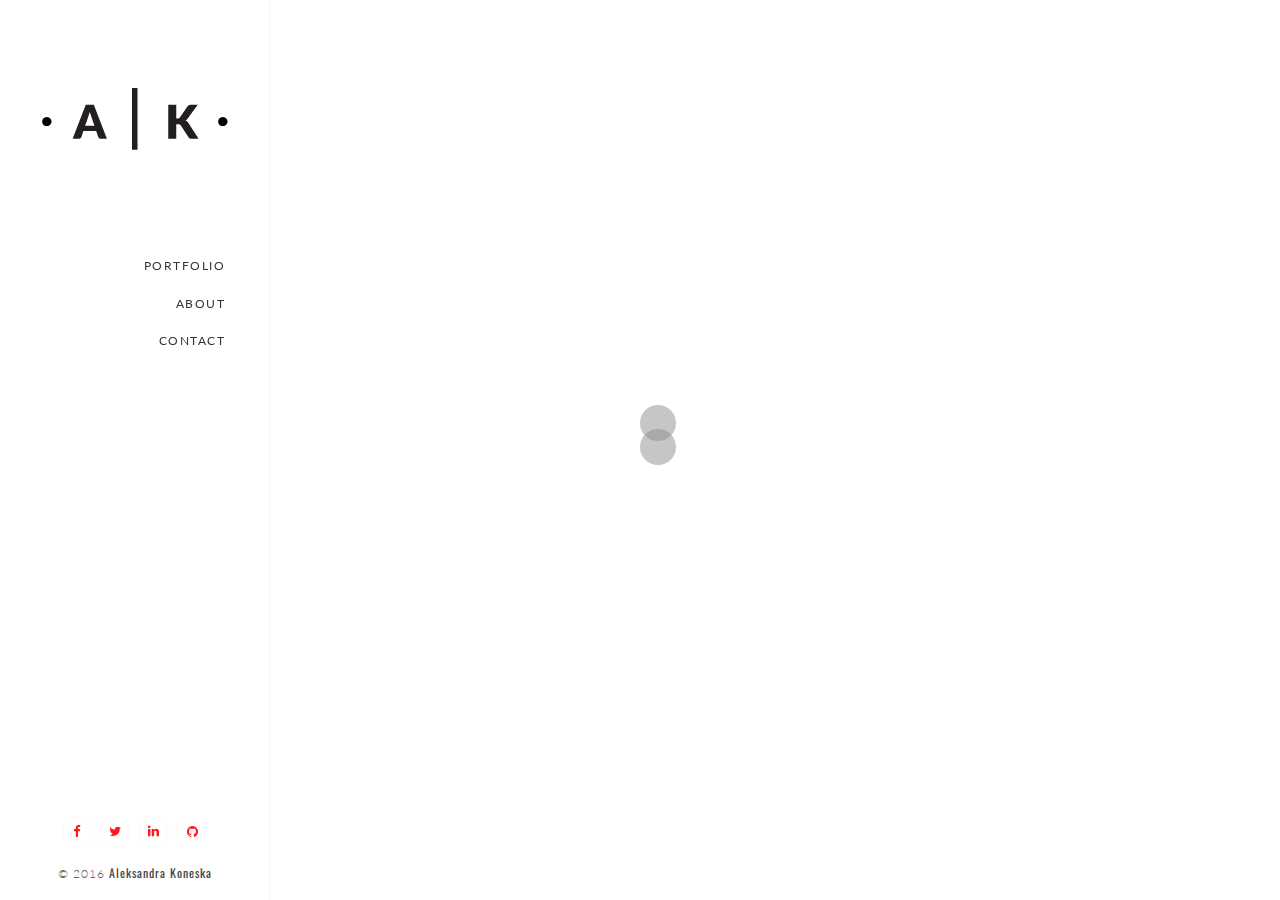
==== index.html @ 3d5a816d "Update index.html" ====
<!DOCTYPE html>
<html lang="en" class="no-js">
    <head>
        <meta charset="utf-8">
        <meta name="viewport" content="width=device-width, initial-scale=1, maximum-scale=1">
        <meta name="description" content="">
        <meta name="keywords" content="">
        <meta name="author" content="">
        <title>Aleksandra Koneska</title>
        <!-- Google Font -->
        <link href='https://fonts.googleapis.com/css?family=Oswald:400,300,700,900' rel='stylesheet' type='text/css'>
        <link href='https://fonts.googleapis.com/css?family=Lato:300,400,700,900' rel='stylesheet' type='text/css'>
        <!-- Styles -->
        <link rel="stylesheet" href="assets/css/bootstrap.min.css">
        <link rel="stylesheet" href="assets/pe-icon-7-stroke/css/pe-icon-7.css">
        <link rel="stylesheet" href="assets/font-awesome-4.3.0/css/font-awesome.min.css">
        <link rel="stylesheet" href="assets/css/animate.min.css">
        <link rel="stylesheet" href="assets/css/animations.css">
        <link rel="stylesheet" href="assets/css/red.css">
        <link rel="stylesheet" href="assets/css/style.css">
        <!--  Js -->
        <script src="assets/js/modernizr.custom.js"></script>
        <script src="assets/js/jquery-2.1.3.min.js"></script>

    </head>
    <body>

        <!-- PRELOADER -->
        <div class="preloader">
            <div class="spinner">
                <div class="dot1"></div>
                <div class="dot2"></div>
            </div>
        </div>
        <!-- end: PRELOADER  -->


        <!-- NAVIGATION -->
        <nav>
            <!-- Logo -->
            <div class="logo-box">
                <a href="index.html" class="logo logo-img">
                    <img src="assets/img/final-bk.png" class="img-responsive" alt="logo">
                </a>
            </div>
            <!-- Menu button mobile -->
            <button type="button" aria-label="Toggle Navigation" class="menu-button-mobile lines-button x2">
                <span class="lines"></span>
            </button>
            <!-- Menu -->
            <div class="menu-box my-scrollbar">
                <div id="dl-menu" class="dl-menuwrapper">
                    <ul class="dl-menu dl-menuopen">
                         <li><a class="page-link" href="index.html#portfolio" data-hover="portfolio">portfolio</a></li>
                        <li><a class="page-link" href="index.html#about" data-hover="about me">about</a></li>
                        <li><a class="page-link" href="index.html#contact" data-hover="contact">contact</a></li>

                    </ul>
                </div>
            </div>
            <footer class="footer">
                <ul class="social-icons social-v3">
                    <li><a href="https://www.facebook.com/aleksandra.koneska" target="_blank" class="fa fa-facebook"><i class="fa fa-facebook color-default"></i></a></li>
                    <li><a href="https://twitter.com/AleksandraKone" target="_blank" class="fa fa-twitter"><i class="fa fa-twitter color-default"></i></a></li>
                    <li><a href="https://www.linkedin.com/in/aleksandrakoneska" target="_blank" class="fa fa-linkedin"><i class="fa fa-linkedin color-default"></i></a></li>
                    <li><a href="https://github.com/AleksKon" target="_blank" class="fa fa-github"><i class="fa fa-github color-default"></i></a></li>
                </ul>
                <div class="copyright">&copy; 2016 <a href="index.html">Aleksandra Koneska </a></div>
            </footer>
        </nav>
        <!-- end: NAVIGATION -->


        <!-- PAGE-WRAPPER -->
        <div class="page-wrapper">


            <div class="page-ajax-preloader">
                <i class="fa fa-refresh fa-spin"></i>
                <span>Loading...</span>
            </div>


            <!-- PORTFOLIO Section -->
            <section id="portfolio" class="page-activ">
                <div class="content">
                    <div class="container-fluid">

                        <header>
                            <h3 class="header">Aleksandra</br><span class="weight300 color-black">Koneska</span></h3>
                            <h5>Work Samples</h5>

                        </header>

                        <div id="portfolio-filter">

                            <!-- portfolio-colum -->
                            <div class="portfolio-colum portfolio-masonry masonry-grid-3 portfolio-padding10 portfolio-hover">

                                <figure class="item">
                                    <a class="ajax-loader" href="ulula.html">
                                        <img src="assets/img/ulula/ulula-thumb.png" alt="Ulula">
                                        <div>
                                            <h5 class="name">Ulula</h5>
                                            <i class="fa fa-long-arrow-right"></i>
                                        </div>
                                    </a>
                                </figure>

                                <figure class="item" >
                                    <a class="ajax-loader" href="stephen-burks.html">
                                        <img src="assets/img/sb/sb1.png" alt="Stephen Burks">
                                        <div>
                                            <h5 class="name">Stephen Burks</h5>
                                            <i class="fa fa-long-arrow-right"></i>
                                        </div>
                                    </a>
                                </figure>


                                <figure class="item" >
                                    <a class="ajax-loader" href="glasspack.html">
                                        <img src="assets/img/glasspack/glasspack-thum.png" alt="GlassPack">
                                        <div>
                                            <h5 class="name">GlassPack</h5>
                                            <i class="fa fa-long-arrow-right"></i>
                                        </div>
                                    </a>
                                </figure>

                                 <figure class="item" >
                                    <a class="ajax-loader" href="eventy.html">
                                        <img src="assets/img/eventy/eventy-home.png" alt="eventy">
                                        <div>
                                            <h5 class="name">Event Planner App</h5>
                                            <i class="fa fa-long-arrow-right"></i>
                                        </div>
                                    </a>
                                </figure>

                                 <figure class="col-md-4 col-sm-6" >
                                    <a class="ajax-loader" href="react.html">
                                        <img src="assets/img/react/react-weather.png" alt="">
                                        <div>
                                            <h5 class="name">React Weather App</h5>
                                            <i class="fa fa-long-arrow-right"></i>
                                        </div>
                                    </a>
                                </figure>

                                <figure class="item">
                                    <a class="ajax-loader" href="teas.html">
                                        <img src="assets/img/event-teas/teas-thumb1.jpg" alt="Teas">
                                        <div>
                                            <h5 class="name">Teas</h5>
                                            <i class="fa fa-long-arrow-right"></i>
                                        </div>
                                    </a>
                                </figure>

                                <figure class="item">
                                    <a class="ajax-loader" href="old-portfolio.html">
                                        <img src="assets/img/old-portfolio/portfolio.png" alt="old-portfolio">
                                        <div>
                                            <h5 class="name">Portfolio</h5>
                                            <i class="fa fa-long-arrow-right"></i>
                                        </div>
                                    </a>
                                </figure>

                                <figure class="item" >
                                    <a class="ajax-loader" href="logos.html">
                                        <img src="assets/img/logos/arch.png" alt="">
                                        <div>
                                            <h5 class="name">Logos/Identity</h5>
                                            <i class="fa fa-long-arrow-right"></i>
                                        </div>
                                    </a>
                                </figure>


                            </div>
                            <!-- end: portfolio-colum -->

                        </div>

                    </div><!-- .container-fluid -->
                </div><!-- .content -->
            </section>
            <!-- end: PORTFOLIO Section -->


            <!-- ABOUT Section -->
            <section id="about">
                <div class="content">
                    <div class="container about">

                                <header>
                                    <h3>About<small>About</small></h3>
                                    <h5>Front-End Web Developer</h5>
                                </header>

                                <!--  image & text -->
                                <div class="row bg-gray-light">
                                    <div class="col-md-12 profile">
                                        <img src="assets/img/profile.png" class="img-responsive center-block" alt="Aleks">
                                        <div class="page-header text-center">
                                            <h4>Hi there, I'm ALeksandra</h4>
                                        </div>

                                    </div>
                                    <div class="col-md-7 col-box">

                                        <p class="lead">I’m a Front-End Developer based in NYC. I value simple, clean pages and well-structured, maintainable code.</p>
                                        <p class="lead">My focus is on functional, dynamic and web semantic solutions. I strive to create lasting impressions. I draw inspiration from colors and shapes when developing new experiences. </p>
                                        <p class="lead">I’m genuinely passionate about my work and will go the extra mile to explore and come up with the best code solutions no matter how challenging the problem is. I love learning about new technologies and applying that knowledge in practical ways. </p>
                                        <p class="lead">
                                        With my creative and technical background, I can effectively bridge the gap between design and development.
                                        </p>

                                    </div>
                                    <div class="col-md-5 col-box">

                                        <p class="lead">I develop creative front ends, using the latest technologies and techniques to optimize delivery time.</p>
                                        <div class="page-header">
                                        <h5>SKILLS</h5>
                                        </div>
                                        <ul class="color-black lead">
                                            <li class="color-black">Responsive Web Design</li>
                                            <li class="color-black">Website Optimization</li>
                                            <li class="color-black">HTML5/CSS3 Development</li>
                                            <li class="color-black">WordPress Development</li>

                                            <li class="color-black">Bootstrap, Foundation, SASS</li>
                                            <li class="color-black">JavaScript, jQuery, React</li>
                                            <li class="color-black">Grunt, Gulp, Git</li>
                                            <li class="color-black">Photoshop, Illustrator, Indesign</li>
                                        </ul>
                                        <!-- <p >Get my resume below.</p> -->
                                    </div>

                                  
                                </div><!-- .row -->
                                <!--  end: images & text -->

                                <div class="space50 hidden-sm hidden-xs"></div>
                                <div class="space50 hidden-sm hidden-xs"></div>


                    </div><!-- .container-fluid -->
                </div><!-- .content -->
            </section>
            <!-- end: ABOUT Section -->

            <!-- CONTACT Section -->
            <section id="contact">
                <div class="content">
                    <div class="container">

                                <header>
                                    <h3>Contact<small>Contact</small></h3>
                                </header>

                                <div class="row">
                                    <!-- contact-details -->
                                    <div class="col-sm-12 contact-details">

                                        <div class="space20"></div>
                                        <h4 class="text-uppercase">Get In Touch</h4>

                                        <div class="fatures ">
                                            <div class="ft-item">
                                                <div class="ft-text">
                                                    <p class="lead">Feel free to reach out...</p>
                                                </div>
                                            </div><!-- .ft-item  -->
<!--                                             <div class="ft-item contact-info">
                                                <div class="ft-icon pull-left">
                                                    <i class="pe-7s-call pe-2x color-default"></i>
                                                </div>
                                                <div class="ft-text">
                                                    <h6>Phone</h6>
                                                    <p><a >347 - 361 - 1428</a>
                                                    </p>
                                                </div>
                                            </div><!-- .ft-item  --> 
                                            <div class="ft-item contact-info">
                                                <div class="ft-icon pull-left">
                                                    <i class="pe-7s-mail pe-2x color-default"></i>
                                                </div>
                                                <div class="ft-text">
                                                    <h6>Mail</h6>
                                                    <p><a href="mailto:koneska.aleksandra@gmail.com"> koneska.aleksandra@gmail.com</a>
                                                   </p>
                                                </div>
                                            </div><!-- .ft-item  -->
                                        </div><!-- .fatures -->

                                        <div class="space60"></div>
                                        <!-- SOCIAL-ICONS -->
                                        <ul class="social-icons social-v2 social-3x text-center">
                                            <li><a href="https://www.facebook.com/aleksandra.koneska" target="_blank" data-toggle="tooltip" title="Facebook" class="fa fa-facebook"><i class="fa fa-facebook"></i></a></li>
                                            <li><a href="https://twitter.com/AleksandraKone" target="_blank" data-toggle="tooltip" title="Twitter" class="fa fa-twitter"><i class="fa fa-twitter"></i></a></li>
                                            <li><a href="https://www.linkedin.com/in/aleksandrakoneska" target="_blank" data-toggle="tooltip" title="Linkedin" class="fa fa-linkedin"><i class="fa fa-linkedin"></i></a></li>

                                            <li><a href="https://github.com/AleksKon" target="_blank" data-toggle="tooltip" title="Github" class="fa fa-github"><i class="fa fa-github"></i></a></li>

                                        </ul>
                                        <!-- end: SOCIAL-ICONS -->
                                        <div class="space60"></div>

                                    </div>
                                    <!-- end: .contact-details -->
                                </div><!-- .row -->

                    </div><!-- .container -->
                </div><!-- .content -->
            </section>
            <!-- end: CONTACT Section -->
        </div>
        <!-- end: PAGE-WRAPPER -->

        <!-- SCRIPTS -->
        <script src="assets/js/bootstrap.min.js"></script>
        <script src="assets/js/imagesloaded.pkgd.min.js"></script>
        <script src="assets/js/masonry.pkgd.min.js"></script>
        <script src="assets/js/jquery.backstretch.min.js"></script>
        <script src="assets/js/jquery.shuffle.min.js"></script>
        <script src="assets/js/jquery.hoverdir.js"></script>
        <script src="assets/js/jquery.lazy.min.js"></script>
        <script src="assets/js/functions.js"></script>
        <script src="assets/js/custom.js"></script>

         <!-- Google Analytics -->
         <script>
          (function(i,s,o,g,r,a,m){i['GoogleAnalyticsObject']=r;i[r]=i[r]||function(){
          (i[r].q=i[r].q||[]).push(arguments)},i[r].l=1*new Date();a=s.createElement(o),
          m=s.getElementsByTagName(o)[0];a.async=1;a.src=g;m.parentNode.insertBefore(a,m)
          })(window,document,'script','https://www.google-analytics.com/analytics.js','ga');

          ga('create', 'UA-86682718-1', 'auto');
          ga('send', 'pageview');
        </script>

    </body>
</html>
---- assets/pe-icon-7-stroke/css/pe-icon-7.css ----
/* 
       Import : pe-icon-7-stroke.css
*/
@font-face {
	font-family: 'Pe-icon-7-stroke';
	src:url('../fonts/Pe-icon-7-stroke.eot?d7yf1v');
	src:url('../fonts/Pe-icon-7-stroke.eot?#iefixd7yf1v') format('embedded-opentype'),
		url('../fonts/Pe-icon-7-stroke.woff?d7yf1v') format('woff'),
		url('../fonts/Pe-icon-7-stroke.ttf?d7yf1v') format('truetype'),
		url('../fonts/Pe-icon-7-stroke.svg?d7yf1v#Pe-icon-7-stroke') format('svg');
	font-weight: normal;
	font-style: normal;
}

[class^="pe-7s-"], [class*=" pe-7s-"] {
	display: inline-block;
	font-family: 'Pe-icon-7-stroke';
	speak: none;
	font-style: normal;
	font-weight: normal;
	font-variant: normal;
	text-transform: none;
	line-height: 1;

	/* Better Font Rendering =========== */
	-webkit-font-smoothing: antialiased;
	-moz-osx-font-smoothing: grayscale;
}

.pe-7s-album:before {
	content: "\e6aa";
}
.pe-7s-arc:before {
	content: "\e6ab";
}
.pe-7s-back-2:before {
	content: "\e6ac";
}
.pe-7s-bandaid:before {
	content: "\e6ad";
}
.pe-7s-car:before {
	content: "\e6ae";
}
.pe-7s-diamond:before {
	content: "\e6af";
}
.pe-7s-door-lock:before {
	content: "\e6b0";
}
.pe-7s-eyedropper:before {
	content: "\e6b1";
}
.pe-7s-female:before {
	content: "\e6b2";
}
.pe-7s-gym:before {
	content: "\e6b3";
}
.pe-7s-hammer:before {
	content: "\e6b4";
}
.pe-7s-headphones:before {
	content: "\e6b5";
}
.pe-7s-helm:before {
	content: "\e6b6";
}
.pe-7s-hourglass:before {
	content: "\e6b7";
}
.pe-7s-leaf:before {
	content: "\e6b8";
}
.pe-7s-magic-wand:before {
	content: "\e6b9";
}
.pe-7s-male:before {
	content: "\e6ba";
}
.pe-7s-map-2:before {
	content: "\e6bb";
}
.pe-7s-next-2:before {
	content: "\e6bc";
}
.pe-7s-paint-bucket:before {
	content: "\e6bd";
}
.pe-7s-pendrive:before {
	content: "\e6be";
}
.pe-7s-photo:before {
	content: "\e6bf";
}
.pe-7s-piggy:before {
	content: "\e6c0";
}
.pe-7s-plugin:before {
	content: "\e6c1";
}
.pe-7s-refresh-2:before {
	content: "\e6c2";
}
.pe-7s-rocket:before {
	content: "\e6c3";
}
.pe-7s-settings:before {
	content: "\e6c4";
}
.pe-7s-shield:before {
	content: "\e6c5";
}
.pe-7s-smile:before {
	content: "\e6c6";
}
.pe-7s-usb:before {
	content: "\e6c7";
}
.pe-7s-vector:before {
	content: "\e6c8";
}
.pe-7s-wine:before {
	content: "\e6c9";
}
.pe-7s-cloud-upload:before {
	content: "\e68a";
}
.pe-7s-cash:before {
	content: "\e68c";
}
.pe-7s-close:before {
	content: "\e680";
}
.pe-7s-bluetooth:before {
	content: "\e68d";
}
.pe-7s-cloud-download:before {
	content: "\e68b";
}
.pe-7s-way:before {
	content: "\e68e";
}
.pe-7s-close-circle:before {
	content: "\e681";
}
.pe-7s-id:before {
	content: "\e68f";
}
.pe-7s-angle-up:before {
	content: "\e682";
}
.pe-7s-wristwatch:before {
	content: "\e690";
}
.pe-7s-angle-up-circle:before {
	content: "\e683";
}
.pe-7s-world:before {
	content: "\e691";
}
.pe-7s-angle-right:before {
	content: "\e684";
}
.pe-7s-volume:before {
	content: "\e692";
}
.pe-7s-angle-right-circle:before {
	content: "\e685";
}
.pe-7s-users:before {
	content: "\e693";
}
.pe-7s-angle-left:before {
	content: "\e686";
}
.pe-7s-user-female:before {
	content: "\e694";
}
.pe-7s-angle-left-circle:before {
	content: "\e687";
}
.pe-7s-up-arrow:before {
	content: "\e695";
}
.pe-7s-angle-down:before {
	content: "\e688";
}
.pe-7s-switch:before {
	content: "\e696";
}
.pe-7s-angle-down-circle:before {
	content: "\e689";
}
.pe-7s-scissors:before {
	content: "\e697";
}
.pe-7s-wallet:before {
	content: "\e600";
}
.pe-7s-safe:before {
	content: "\e698";
}
.pe-7s-volume2:before {
	content: "\e601";
}
.pe-7s-volume1:before {
	content: "\e602";
}
.pe-7s-voicemail:before {
	content: "\e603";
}
.pe-7s-video:before {
	content: "\e604";
}
.pe-7s-user:before {
	content: "\e605";
}
.pe-7s-upload:before {
	content: "\e606";
}
.pe-7s-unlock:before {
	content: "\e607";
}
.pe-7s-umbrella:before {
	content: "\e608";
}
.pe-7s-trash:before {
	content: "\e609";
}
.pe-7s-tools:before {
	content: "\e60a";
}
.pe-7s-timer:before {
	content: "\e60b";
}
.pe-7s-ticket:before {
	content: "\e60c";
}
.pe-7s-target:before {
	content: "\e60d";
}
.pe-7s-sun:before {
	content: "\e60e";
}
.pe-7s-study:before {
	content: "\e60f";
}
.pe-7s-stopwatch:before {
	content: "\e610";
}
.pe-7s-star:before {
	content: "\e611";
}
.pe-7s-speaker:before {
	content: "\e612";
}
.pe-7s-signal:before {
	content: "\e613";
}
.pe-7s-shuffle:before {
	content: "\e614";
}
.pe-7s-shopbag:before {
	content: "\e615";
}
.pe-7s-share:before {
	content: "\e616";
}
.pe-7s-server:before {
	content: "\e617";
}
.pe-7s-search:before {
	content: "\e618";
}
.pe-7s-film:before {
	content: "\e6a5";
}
.pe-7s-science:before {
	content: "\e619";
}
.pe-7s-disk:before {
	content: "\e6a6";
}
.pe-7s-ribbon:before {
	content: "\e61a";
}
.pe-7s-repeat:before {
	content: "\e61b";
}
.pe-7s-refresh:before {
	content: "\e61c";
}
.pe-7s-add-user:before {
	content: "\e6a9";
}
.pe-7s-refresh-cloud:before {
	content: "\e61d";
}
.pe-7s-paperclip:before {
	content: "\e69c";
}
.pe-7s-radio:before {
	content: "\e61e";
}
.pe-7s-note2:before {
	content: "\e69d";
}
.pe-7s-print:before {
	content: "\e61f";
}
.pe-7s-network:before {
	content: "\e69e";
}
.pe-7s-prev:before {
	content: "\e620";
}
.pe-7s-mute:before {
	content: "\e69f";
}
.pe-7s-power:before {
	content: "\e621";
}
.pe-7s-medal:before {
	content: "\e6a0";
}
.pe-7s-portfolio:before {
	content: "\e622";
}
.pe-7s-like2:before {
	content: "\e6a1";
}
.pe-7s-plus:before {
	content: "\e623";
}
.pe-7s-left-arrow:before {
	content: "\e6a2";
}
.pe-7s-play:before {
	content: "\e624";
}
.pe-7s-key:before {
	content: "\e6a3";
}
.pe-7s-plane:before {
	content: "\e625";
}
.pe-7s-joy:before {
	content: "\e6a4";
}
.pe-7s-photo-gallery:before {
	content: "\e626";
}
.pe-7s-pin:before {
	content: "\e69b";
}
.pe-7s-phone:before {
	content: "\e627";
}
.pe-7s-plug:before {
	content: "\e69a";
}
.pe-7s-pen:before {
	content: "\e628";
}
.pe-7s-right-arrow:before {
	content: "\e699";
}
.pe-7s-paper-plane:before {
	content: "\e629";
}
.pe-7s-delete-user:before {
	content: "\e6a7";
}
.pe-7s-paint:before {
	content: "\e62a";
}
.pe-7s-bottom-arrow:before {
	content: "\e6a8";
}
.pe-7s-notebook:before {
	content: "\e62b";
}
.pe-7s-note:before {
	content: "\e62c";
}
.pe-7s-next:before {
	content: "\e62d";
}
.pe-7s-news-paper:before {
	content: "\e62e";
}
.pe-7s-musiclist:before {
	content: "\e62f";
}
.pe-7s-music:before {
	content: "\e630";
}
.pe-7s-mouse:before {
	content: "\e631";
}
.pe-7s-more:before {
	content: "\e632";
}
.pe-7s-moon:before {
	content: "\e633";
}
.pe-7s-monitor:before {
	content: "\e634";
}
.pe-7s-micro:before {
	content: "\e635";
}
.pe-7s-menu:before {
	content: "\e636";
}
.pe-7s-map:before {
	content: "\e637";
}
.pe-7s-map-marker:before {
	content: "\e638";
}
.pe-7s-mail:before {
	content: "\e639";
}
.pe-7s-mail-open:before {
	content: "\e63a";
}
.pe-7s-mail-open-file:before {
	content: "\e63b";
}
.pe-7s-magnet:before {
	content: "\e63c";
}
.pe-7s-loop:before {
	content: "\e63d";
}
.pe-7s-look:before {
	content: "\e63e";
}
.pe-7s-lock:before {
	content: "\e63f";
}
.pe-7s-lintern:before {
	content: "\e640";
}
.pe-7s-link:before {
	content: "\e641";
}
.pe-7s-like:before {
	content: "\e642";
}
.pe-7s-light:before {
	content: "\e643";
}
.pe-7s-less:before {
	content: "\e644";
}
.pe-7s-keypad:before {
	content: "\e645";
}
.pe-7s-junk:before {
	content: "\e646";
}
.pe-7s-info:before {
	content: "\e647";
}
.pe-7s-home:before {
	content: "\e648";
}
.pe-7s-help2:before {
	content: "\e649";
}
.pe-7s-help1:before {
	content: "\e64a";
}
.pe-7s-graph3:before {
	content: "\e64b";
}
.pe-7s-graph2:before {
	content: "\e64c";
}
.pe-7s-graph1:before {
	content: "\e64d";
}
.pe-7s-graph:before {
	content: "\e64e";
}
.pe-7s-global:before {
	content: "\e64f";
}
.pe-7s-gleam:before {
	content: "\e650";
}
.pe-7s-glasses:before {
	content: "\e651";
}
.pe-7s-gift:before {
	content: "\e652";
}
.pe-7s-folder:before {
	content: "\e653";
}
.pe-7s-flag:before {
	content: "\e654";
}
.pe-7s-filter:before {
	content: "\e655";
}
.pe-7s-file:before {
	content: "\e656";
}
.pe-7s-expand1:before {
	content: "\e657";
}
.pe-7s-exapnd2:before {
	content: "\e658";
}
.pe-7s-edit:before {
	content: "\e659";
}
.pe-7s-drop:before {
	content: "\e65a";
}
.pe-7s-drawer:before {
	content: "\e65b";
}
.pe-7s-download:before {
	content: "\e65c";
}
.pe-7s-display2:before {
	content: "\e65d";
}
.pe-7s-display1:before {
	content: "\e65e";
}
.pe-7s-diskette:before {
	content: "\e65f";
}
.pe-7s-date:before {
	content: "\e660";
}
.pe-7s-cup:before {
	content: "\e661";
}
.pe-7s-culture:before {
	content: "\e662";
}
.pe-7s-crop:before {
	content: "\e663";
}
.pe-7s-credit:before {
	content: "\e664";
}
.pe-7s-copy-file:before {
	content: "\e665";
}
.pe-7s-config:before {
	content: "\e666";
}
.pe-7s-compass:before {
	content: "\e667";
}
.pe-7s-comment:before {
	content: "\e668";
}
.pe-7s-coffee:before {
	content: "\e669";
}
.pe-7s-cloud:before {
	content: "\e66a";
}
.pe-7s-clock:before {
	content: "\e66b";
}
.pe-7s-check:before {
	content: "\e66c";
}
.pe-7s-chat:before {
	content: "\e66d";
}
.pe-7s-cart:before {
	content: "\e66e";
}
.pe-7s-camera:before {
	content: "\e66f";
}
.pe-7s-call:before {
	content: "\e670";
}
.pe-7s-calculator:before {
	content: "\e671";
}
.pe-7s-browser:before {
	content: "\e672";
}
.pe-7s-box2:before {
	content: "\e673";
}
.pe-7s-box1:before {
	content: "\e674";
}
.pe-7s-bookmarks:before {
	content: "\e675";
}
.pe-7s-bicycle:before {
	content: "\e676";
}
.pe-7s-bell:before {
	content: "\e677";
}
.pe-7s-battery:before {
	content: "\e678";
}
.pe-7s-ball:before {
	content: "\e679";
}
.pe-7s-back:before {
	content: "\e67a";
}
.pe-7s-attention:before {
	content: "\e67b";
}
.pe-7s-anchor:before {
	content: "\e67c";
}
.pe-7s-albums:before {
	content: "\e67d";
}
.pe-7s-alarm:before {
	content: "\e67e";
}
.pe-7s-airplay:before {
	content: "\e67f";
}

/* 
       Import : pe-icon-7-stroke.css
*/

/* FA based classes */

/*! Modified from font-awesome helper CSS classes - PIXEDEN
 *  Font Awesome 4.0.3 by @davegandy - http://fontawesome.io - @fontawesome
 *  License - http://fontawesome.io/license (CSS: MIT License)
 */

/* makes the font 33% larger relative to the icon container */
.pe-lg {
  font-size: 1.3333333333333333em;
  line-height: 0.75em;
  vertical-align: -15%;
}
.pe-2x {
  font-size: 2em;
}
.pe-3x {
  font-size: 3em;
}
.pe-4x {
  font-size: 4em;
}
.pe-5x {
  font-size: 5em;
}
.pe-fw {
  width: 1.2857142857142858em;
  text-align: center;
}
.pe-ul {
  padding-left: 0;
  margin-left: 2.142857142857143em;
  list-style-type: none;
}
.pe-ul > li {
  position: relative;
}
.pe-li {
  position: absolute;
  left: -2.142857142857143em;
  width: 2.142857142857143em;
  top: 0.14285714285714285em;
  text-align: center;
}
.pe-li.pe-lg {
  left: -1.8571428571428572em;
}
.pe-border {
  padding: .2em .25em .15em;
  border: solid 0.08em #eeeeee;
  border-radius: .1em;
}
.pull-right {
  float: right;
}
.pull-left {
  float: left;
}
.pe.pull-left {
  margin-right: .3em;
}
.pe.pull-right {
  margin-left: .3em;
}
.pe-spin {
  -webkit-animation: spin 2s infinite linear;
  -moz-animation: spin 2s infinite linear;
  -o-animation: spin 2s infinite linear;
  animation: spin 2s infinite linear;
}
@-moz-keyframes spin {
  0% {
    -moz-transform: rotate(0deg);
  }
  100% {
    -moz-transform: rotate(359deg);
  }
}
@-webkit-keyframes spin {
  0% {
    -webkit-transform: rotate(0deg);
  }
  100% {
    -webkit-transform: rotate(359deg);
  }
}
@-o-keyframes spin {
  0% {
    -o-transform: rotate(0deg);
  }
  100% {
    -o-transform: rotate(359deg);
  }
}
@-ms-keyframes spin {
  0% {
    -ms-transform: rotate(0deg);
  }
  100% {
    -ms-transform: rotate(359deg);
  }
}
@keyframes spin {
  0% {
    transform: rotate(0deg);
  }
  100% {
    transform: rotate(359deg);
  }
}
.pe-rotate-90 {
  filter: progid:DXImageTransform.Microsoft.BasicImage(rotation=1);
  -webkit-transform: rotate(90deg);
  -moz-transform: rotate(90deg);
  -ms-transform: rotate(90deg);
  -o-transform: rotate(90deg);
  transform: rotate(90deg);
}
.pe-rotate-180 {
  filter: progid:DXImageTransform.Microsoft.BasicImage(rotation=2);
  -webkit-transform: rotate(180deg);
  -moz-transform: rotate(180deg);
  -ms-transform: rotate(180deg);
  -o-transform: rotate(180deg);
  transform: rotate(180deg);
}
.pe-rotate-270 {
  filter: progid:DXImageTransform.Microsoft.BasicImage(rotation=3);
  -webkit-transform: rotate(270deg);
  -moz-transform: rotate(270deg);
  -ms-transform: rotate(270deg);
  -o-transform: rotate(270deg);
  transform: rotate(270deg);
}
.pe-flip-horizontal {
  filter: progid:DXImageTransform.Microsoft.BasicImage(rotation=0, mirror=1);
  -webkit-transform: scale(-1, 1);
  -moz-transform: scale(-1, 1);
  -ms-transform: scale(-1, 1);
  -o-transform: scale(-1, 1);
  transform: scale(-1, 1);
}
.pe-flip-vertical {
  filter: progid:DXImageTransform.Microsoft.BasicImage(rotation=2, mirror=1);
  -webkit-transform: scale(1, -1);
  -moz-transform: scale(1, -1);
  -ms-transform: scale(1, -1);
  -o-transform: scale(1, -1);
  transform: scale(1, -1);
}
.pe-stack {
  position: relative;
  display: inline-block;
  width: 2em;
  height: 2em;
  line-height: 2em;
  vertical-align: middle;
}
.pe-stack-1x,
.pe-stack-2x {
  position: absolute;
  left: 0;
  width: 100%;
  text-align: center;
}
.pe-stack-1x {
  line-height: inherit;
}
.pe-stack-2x {
  font-size: 2em;
}
.pe-inverse {
  color: #ffffff;
}

/* Custom classes / mods - PIXEDEN */
.pe-va {
  vertical-align: middle;
}

.pe-border {
  border: solid 0.08em #eaeaea;
}

[class^="pe-7s-"], [class*=" pe-7s-"] {
  display: inline-block;
}
---- assets/css/animations.css ----
/* =================================================================== */
/*   DL-MENU ANIMATE
/* =================================================================== */
@-webkit-keyframes MenuAnimOut1 {
	0% { }
	50% {
		-webkit-transform: translateZ(-250px) rotateY(30deg);
	}
	75% {
		-webkit-transform: translateZ(-372.5px) rotateY(15deg);
		opacity: .5;
	}
	100% {
		-webkit-transform: translateZ(-500px) rotateY(0deg);
		opacity: 0;
	}
}

@-webkit-keyframes MenuAnimOut2 {
	0% { }
	100% {
		-webkit-transform: translateX(-100%);
		opacity: 0;
	}
}

@-webkit-keyframes MenuAnimOut3 {
	0% { }
	100% {
		-webkit-transform: translateZ(300px);
		opacity: 0;
	}
}

@-webkit-keyframes MenuAnimOut4 {
	0% { }
	100% {
		-webkit-transform: translateZ(-300px);
		opacity: 0;
	}
}

@-webkit-keyframes MenuAnimOut5 {
	0% { }
	100% {
		-webkit-transform: translateY(40%);
		opacity: 0;
	}
}

@keyframes MenuAnimOut1 {
	0% { }
	50% {
		-webkit-transform: translateZ(-250px) rotateY(30deg);
		transform: translateZ(-250px) rotateY(30deg);
	}
	75% {
		-webkit-transform: translateZ(-372.5px) rotateY(15deg);
		transform: translateZ(-372.5px) rotateY(15deg);
		opacity: .5;
	}
	100% {
		-webkit-transform: translateZ(-500px) rotateY(0deg);
		transform: translateZ(-500px) rotateY(0deg);
		opacity: 0;
	}
}

@keyframes MenuAnimOut2 {
	0% { }
	100% {
		-webkit-transform: translateX(-100%);
		transform: translateX(-100%);
		opacity: 0;
	}
}

@keyframes MenuAnimOut3 {
	0% { }
	100% {
		-webkit-transform: translateZ(300px);
		transform: translateZ(300px);
		opacity: 0;
	}
}

@keyframes MenuAnimOut4 {
	0% { }
	100% {
		-webkit-transform: translateZ(-300px);
		transform: translateZ(-300px);
		opacity: 0;
	}
}

@keyframes MenuAnimOut5 {
	0% { }
	100% {
		-webkit-transform: translateY(40%);
		transform: translateY(40%);
		opacity: 0;
	}
}



@-webkit-keyframes MenuAnimIn1 {
	0% {
		-webkit-transform: translateZ(-500px) rotateY(0deg);
		opacity: 0;
	}
	20% {
		-webkit-transform: translateZ(-250px) rotateY(30deg);
		opacity: 0.5;
	}
	100% {
		-webkit-transform: translateZ(0px) rotateY(0deg);
		opacity: 1;
	}
}

@-webkit-keyframes MenuAnimIn2 {
	0% {
		-webkit-transform: translateX(-100%);
		opacity: 0;
	}
	100% {
		-webkit-transform: translateX(0px);
		opacity: 1;
	}
}

@-webkit-keyframes MenuAnimIn3 {
	0% {
		-webkit-transform: translateZ(300px);
		opacity: 0;
	}
	100% {
		-webkit-transform: translateZ(0px);
		opacity: 1;
	}
}

@-webkit-keyframes MenuAnimIn4 {
	0% {
		-webkit-transform: translateZ(-300px);
		opacity: 0;
	}
	100% {
		-webkit-transform: translateZ(0px);
		opacity: 1;
	}
}

@-webkit-keyframes MenuAnimIn5 {
	0% {
		-webkit-transform: translateY(40%);
		opacity: 0;
	}
	100% {
		-webkit-transform: translateY(0);
		opacity: 1;
	}
}

@keyframes MenuAnimIn1 {
	0% {
		-webkit-transform: translateZ(-500px) rotateY(0deg);
		transform: translateZ(-500px) rotateY(0deg);
		opacity: 0;
	}
	20% {
		-webkit-transform: translateZ(-250px) rotateY(30deg);
		transform: translateZ(-250px) rotateY(30deg);
		opacity: 0.5;
	}
	100% {
		-webkit-transform: translateZ(0px) rotateY(0deg);
		transform: translateZ(0px) rotateY(0deg);
		opacity: 1;
	}
}

@keyframes MenuAnimIn2 {
	0% {
		-webkit-transform: translateX(-500px);
		transform: translateX(-500px);
		opacity: 0;
	}
	100% {
		-webkit-transform: translateX(0px);
		transform: translateX(0px);
		opacity: 1;
	}
}

@keyframes MenuAnimIn3 {
	0% {
		-webkit-transform: translateZ(300px);
		transform: translateZ(300px);
		opacity: 0;
	}
	100% {
		-webkit-transform: translateZ(0px);
		transform: translateZ(0px);
		opacity: 1;
	}
}

@keyframes MenuAnimIn4 {
	0% {
		-webkit-transform: translateZ(-300px);
		transform: translateZ(-300px);
		opacity: 0;
	}
	100% {
		-webkit-transform: translateZ(0px);
		transform: translateZ(0px);
		opacity: 1;
	}
}

@keyframes MenuAnimIn5 {
	0% {
		-webkit-transform: translateY(40%);
		transform: translateY(40%);
		opacity: 0;
	}
	100% {
		-webkit-transform: translateY(0);
		transform: translateY(0);
		opacity: 1;
	}
}


@-webkit-keyframes SubMenuAnimIn1 {
	0% {
		-webkit-transform: translateX(50%);
		opacity: 0;
	}
	100% {
		-webkit-transform: translateX(0px);
		opacity: 1;
	}
}

@-webkit-keyframes SubMenuAnimIn2 {
	0% {
		-webkit-transform: translateX(-100%);
		opacity: 0;
	}
	100% {
		-webkit-transform: translateX(0px);
		opacity: 1;
	}
}

@-webkit-keyframes SubMenuAnimIn3 {
	0% {
		-webkit-transform: translateZ(-300px);
		opacity: 0;
	}
	100% {
		-webkit-transform: translateZ(0px);
		opacity: 1;
	}
}

@-webkit-keyframes SubMenuAnimIn4 {
	0% {
		-webkit-transform: translateZ(300px);
		opacity: 0;
	}
	100% {
		-webkit-transform: translateZ(0px);
		opacity: 1;
	}
}

@-webkit-keyframes SubMenuAnimIn5 {
	0% {
		-webkit-transform: translateZ(-200px);
		opacity: 0;
	}
	100% {
		-webkit-transform: translateZ(0);
		opacity: 1;
	}
}

@keyframes SubMenuAnimIn1 {
	0% {
		-webkit-transform: translateX(50%);
		transform: translateX(50%);
		opacity: 0;
	}
	100% {
		-webkit-transform: translateX(0px);
		transform: translateX(0px);
		opacity: 1;
	}
}

@keyframes SubMenuAnimIn2 {
	0% {
		-webkit-transform: translateX(100%);
		transform: translateX(100%);
		opacity: 0;
	}
	100% {
		-webkit-transform: translateX(0px);
		transform: translateX(0px);
		opacity: 1;
	}
}

@keyframes SubMenuAnimIn3 {
	0% {
		-webkit-transform: translateZ(-300px);
		transform: translateZ(-300px);
		opacity: 0;
	}
	100% {
		-webkit-transform: translateZ(0px);
		transform: translateZ(0px);
		opacity: 1;
	}
}

@keyframes SubMenuAnimIn4 {
	0% {
		-webkit-transform: translateZ(300px);
		transform: translateZ(300px);
		opacity: 0;
	}
	100% {
		-webkit-transform: translateZ(0px);
		transform: translateZ(0px);
		opacity: 1;
	}
}

@keyframes SubMenuAnimIn5 {
	0% {
		-webkit-transform: translateZ(-200px);
		transform: translateZ(-200px);
		opacity: 0;
	}
	100% {
		-webkit-transform: translateZ(0);
		transform: translateZ(0);
		opacity: 1;
	}
}



@-webkit-keyframes SubMenuAnimOut1 {
	0% {
		-webkit-transform: translateX(0%);
		opacity: 1;
	}
	100% {
		-webkit-transform: translateX(50%);
		opacity: 0;
	}
}

@-webkit-keyframes SubMenuAnimOut2 {
	0% {
		-webkit-transform: translateX(0%);
		opacity: 1;
	}
	100% {
		-webkit-transform: translateX(100%);
		opacity: 0;
	}
}

@-webkit-keyframes SubMenuAnimOut3 {
	0% {
		-webkit-transform: translateZ(0px);
		opacity: 1;
	}
	100% {
		-webkit-transform: translateZ(-300px);
		opacity: 0;
	}
}

@-webkit-keyframes SubMenuAnimOut4 {
	0% {
		-webkit-transform: translateZ(0px);
		opacity: 1;
	}
	100% {
		-webkit-transform: translateZ(300px);
		opacity: 0;
	}
}

@-webkit-keyframes SubMenuAnimOut5 {
	0% {
		-webkit-transform: translateZ(0);
		opacity: 1;
	}
	100% {
		-webkit-transform: translateZ(-200px);
		opacity: 0;
	}
}

@keyframes SubMenuAnimOut1 {
	0% {
		-webkit-transform: translateX(0%);
		transform: translateX(0%);
		opacity: 1;
	}
	100% {
		-webkit-transform: translateX(50%);
		transform: translateX(50%);
		opacity: 0;
	}
}

@keyframes SubMenuAnimOut2 {
	0% {
		-webkit-transform: translateX(0%);
		transform: translateX(0%);
		opacity: 1;
	}
	100% {
		-webkit-transform: translateX(100%);
		transform: translateX(100%);
		opacity: 0;
	}
}

@keyframes SubMenuAnimOut3 {
	0% {
		-webkit-transform: translateZ(0px);
		transform: translateZ(0px);
		opacity: 1;
	}
	100% {
		-webkit-transform: translateZ(-300px);
		transform: translateZ(-300px);
		opacity: 0;
	}
}

@keyframes SubMenuAnimOut4 {
	0% {
		-webkit-transform: translateZ(0px);
		transform: translateZ(0px);
		opacity: 1;
	}
	100% {
		-webkit-transform: translateZ(300px);
		transform: translateZ(300px);
		opacity: 0;
	}
}

@keyframes SubMenuAnimOut5 {
	0% {
		-webkit-transform: translateZ(0);
		transform: translateZ(0);
		opacity: 1;
	}
	100% {
		-webkit-transform: translateZ(-200px);
		transform: translateZ(-200px);
		opacity: 0;
	}
}



/* =================================================================== */
/*   PageTransitions ANIMATE
/* =================================================================== */
.pt-page-moveToLeft {
	-webkit-animation: moveToLeft .6s ease both;
	animation: moveToLeft .6s ease both;
}

.pt-page-moveFromLeft {
	-webkit-animation: moveFromLeft .6s ease both;
	animation: moveFromLeft .6s ease both;
}

.pt-page-moveToRight {
	-webkit-animation: moveToRight .6s ease both;
	animation: moveToRight .6s ease both;
}

.pt-page-moveFromRight {
	-webkit-animation: moveFromRight .6s ease both;
	animation: moveFromRight .6s ease both;
}

.pt-page-moveToTop {
	-webkit-animation: moveToTop .6s ease both;
	animation: moveToTop .6s ease both;
}

.pt-page-moveFromTop {
	-webkit-animation: moveFromTop .6s ease both;
	animation: moveFromTop .6s ease both;
}

.pt-page-moveToBottom {
	-webkit-animation: moveToBottom .6s ease both;
	animation: moveToBottom .6s ease both;
}

.pt-page-moveFromBottom {
	-webkit-animation: moveFromBottom .6s ease both;
	animation: moveFromBottom .6s ease both;
}

/* fade */

.pt-page-fade {
	-webkit-animation: fade .7s ease both;
	animation: fade .7s ease both;
}

/* move from / to and fade */

.pt-page-moveToLeftFade {
	-webkit-animation: moveToLeftFade .7s ease both;
	animation: moveToLeftFade .7s ease both;
}

.pt-page-moveFromLeftFade {
	-webkit-animation: moveFromLeftFade .7s ease both;
	animation: moveFromLeftFade .7s ease both;
}

.pt-page-moveToRightFade {
	-webkit-animation: moveToRightFade .7s ease both;
	animation: moveToRightFade .7s ease both;
}

.pt-page-moveFromRightFade {
	-webkit-animation: moveFromRightFade .7s ease both;
	animation: moveFromRightFade .7s ease both;
}

.pt-page-moveToTopFade {
	-webkit-animation: moveToTopFade .7s ease both;
	animation: moveToTopFade .7s ease both;
}

.pt-page-moveFromTopFade {
	-webkit-animation: moveFromTopFade .7s ease both;
	animation: moveFromTopFade .7s ease both;
}

.pt-page-moveToBottomFade {
	-webkit-animation: moveToBottomFade .7s ease both;
	animation: moveToBottomFade .7s ease both;
}

.pt-page-moveFromBottomFade {
	-webkit-animation: moveFromBottomFade .7s ease both;
	animation: moveFromBottomFade .7s ease both;
}

/* move to with different easing */

.pt-page-moveToLeftEasing {
	-webkit-animation: moveToLeft .7s ease-in-out both;
	animation: moveToLeft .7s ease-in-out both;
}
.pt-page-moveToRightEasing {
	-webkit-animation: moveToRight .7s ease-in-out both;
	animation: moveToRight .7s ease-in-out both;
}
.pt-page-moveToTopEasing {
	-webkit-animation: moveToTop .7s ease-in-out both;
	animation: moveToTop .7s ease-in-out both;
}
.pt-page-moveToBottomEasing {
	-webkit-animation: moveToBottom .7s ease-in-out both;
	animation: moveToBottom .7s ease-in-out both;
}

/********************************* keyframes **************************************/

/* move from / to  */

@-webkit-keyframes moveToLeft {
	from { }
	to { -webkit-transform: translateX(-100%); }
}
@keyframes moveToLeft {
	from { }
	to { -webkit-transform: translateX(-100%); transform: translateX(-100%); }
}

@-webkit-keyframes moveFromLeft {
	from { -webkit-transform: translateX(-100%); }
}
@keyframes moveFromLeft {
	from { -webkit-transform: translateX(-100%); transform: translateX(-100%); }
}

@-webkit-keyframes moveToRight { 
	from { }
	to { -webkit-transform: translateX(100%); }
}
@keyframes moveToRight { 
	from { }
	to { -webkit-transform: translateX(100%); transform: translateX(100%); }
}

@-webkit-keyframes moveFromRight {
	from { -webkit-transform: translateX(100%); }
}
@keyframes moveFromRight {
	from { -webkit-transform: translateX(100%); transform: translateX(100%); }
}

@-webkit-keyframes moveToTop {
	from { }
	to { -webkit-transform: translateY(-100%); }
}
@keyframes moveToTop {
	from { }
	to { -webkit-transform: translateY(-100%); transform: translateY(-100%); }
}

@-webkit-keyframes moveFromTop {
	from { -webkit-transform: translateY(-100%); }
}
@keyframes moveFromTop {
	from { -webkit-transform: translateY(-100%); transform: translateY(-100%); }
}

@-webkit-keyframes moveToBottom {
	from { }
	to { -webkit-transform: translateY(100%); }
}
@keyframes moveToBottom {
	from { }
	to { -webkit-transform: translateY(100%); transform: translateY(100%); }
}

@-webkit-keyframes moveFromBottom {
	from { -webkit-transform: translateY(100%); }
}
@keyframes moveFromBottom {
	from { -webkit-transform: translateY(100%); transform: translateY(100%); }
}

/* fade */

@-webkit-keyframes fade {
	from { }
	to { opacity: 0.3; }
}
@keyframes fade {
	from { }
	to { opacity: 0.3; }
}

/* move from / to and fade */

@-webkit-keyframes moveToLeftFade {
	from { }
	to { opacity: 0.3; -webkit-transform: translateX(-100%); }
}
@keyframes moveToLeftFade {
	from { }
	to { opacity: 0.3; -webkit-transform: translateX(-100%); transform: translateX(-100%); }
}

@-webkit-keyframes moveFromLeftFade {
	from { opacity: 0.3; -webkit-transform: translateX(-100%); }
}
@keyframes moveFromLeftFade {
	from { opacity: 0.3; -webkit-transform: translateX(-100%); transform: translateX(-100%); }
}

@-webkit-keyframes moveToRightFade {
	from { }
	to { opacity: 0.3; -webkit-transform: translateX(100%); }
}
@keyframes moveToRightFade {
	from { }
	to { opacity: 0.3; -webkit-transform: translateX(100%); transform: translateX(100%); }
}

@-webkit-keyframes moveFromRightFade {
	from { opacity: 0.3; -webkit-transform: translateX(100%); }
}
@keyframes moveFromRightFade {
	from { opacity: 0.3; -webkit-transform: translateX(100%); transform: translateX(100%); }
}

@-webkit-keyframes moveToTopFade {
	from { }
	to { opacity: 0.3; -webkit-transform: translateY(-100%); }
}
@keyframes moveToTopFade {
	from { }
	to { opacity: 0.3; -webkit-transform: translateY(-100%); transform: translateY(-100%); }
}

@-webkit-keyframes moveFromTopFade {
	from { opacity: 0.3; -webkit-transform: translateY(-100%); }
}
@keyframes moveFromTopFade {
	from { opacity: 0.3; -webkit-transform: translateY(-100%); transform: translateY(-100%); }
}

@-webkit-keyframes moveToBottomFade {
	from { }
	to { opacity: 0.3; -webkit-transform: translateY(100%); }
}
@keyframes moveToBottomFade {
	from { }
	to { opacity: 0.3; -webkit-transform: translateY(100%); transform: translateY(100%); }
}

@-webkit-keyframes moveFromBottomFade {
	from { opacity: 0.3; -webkit-transform: translateY(100%); }
}
@keyframes moveFromBottomFade {
	from { opacity: 0.3; -webkit-transform: translateY(100%); transform: translateY(100%); }
}

/* scale and fade */

.pt-page-scaleDown {
	-webkit-animation: scaleDown .7s ease both;
	animation: scaleDown .7s ease both;
}

.pt-page-scaleUp {
	-webkit-animation: scaleUp .7s ease both;
	animation: scaleUp .7s ease both;
}

.pt-page-scaleUpDown {
	-webkit-animation: scaleUpDown .5s ease both;
	animation: scaleUpDown .5s ease both;
}

.pt-page-scaleDownUp {
	-webkit-animation: scaleDownUp .5s ease both;
	animation: scaleDownUp .5s ease both;
}

.pt-page-scaleDownCenter {
	-webkit-animation: scaleDownCenter .4s ease-in both;
	animation: scaleDownCenter .4s ease-in both;
}

.pt-page-scaleUpCenter {
	-webkit-animation: scaleUpCenter .4s ease-out both;
	animation: scaleUpCenter .4s ease-out both;
}

/********************************* keyframes **************************************/

/* scale and fade */

@-webkit-keyframes scaleDown {
	from { }
	to { opacity: 0; -webkit-transform: scale(.8); }
}
@keyframes scaleDown {
	from { }
	to { opacity: 0; -webkit-transform: scale(.8); transform: scale(.8); }
}

@-webkit-keyframes scaleUp {
	from { opacity: 0; -webkit-transform: scale(.8); }
}
@keyframes scaleUp {
	from { opacity: 0; -webkit-transform: scale(.8); transform: scale(.8); }
}

@-webkit-keyframes scaleUpDown {
	from { opacity: 0; -webkit-transform: scale(1.2); }
}
@keyframes scaleUpDown {
	from { opacity: 0; -webkit-transform: scale(1.2); transform: scale(1.2); }
}

@-webkit-keyframes scaleDownUp {
	from { }
	to { opacity: 0; -webkit-transform: scale(1.2); }
}
@keyframes scaleDownUp {
	from { }
	to { opacity: 0; -webkit-transform: scale(1.2); transform: scale(1.2); }
}

@-webkit-keyframes scaleDownCenter {
	from { }
	to { opacity: 0; -webkit-transform: scale(.7); }
}
@keyframes scaleDownCenter {
	from { }
	to { opacity: 0; -webkit-transform: scale(.7); transform: scale(.7); }
}

@-webkit-keyframes scaleUpCenter {
	from { opacity: 0; -webkit-transform: scale(.7); }
}
@keyframes scaleUpCenter {
	from { opacity: 0; -webkit-transform: scale(.7); transform: scale(.7); }
}

/* rotate sides first and scale */

.pt-page-rotateRightSideFirst {
	-webkit-transform-origin: 0% 50%;
	transform-origin: 0% 50%;
	-webkit-animation: rotateRightSideFirst .8s both ease-in;
	animation: rotateRightSideFirst .8s both ease-in;
}
.pt-page-rotateLeftSideFirst {
	-webkit-transform-origin: 100% 50%;
	transform-origin: 100% 50%;
	-webkit-animation: rotateLeftSideFirst .8s both ease-in;
	animation: rotateLeftSideFirst .8s both ease-in;
}
.pt-page-rotateTopSideFirst {
	-webkit-transform-origin: 50% 100%;
	transform-origin: 50% 100%;
	-webkit-animation: rotateTopSideFirst .8s both ease-in;
	animation: rotateTopSideFirst .8s both ease-in;
}
.pt-page-rotateBottomSideFirst {
	-webkit-transform-origin: 50% 0%;
	transform-origin: 50% 0%;
	-webkit-animation: rotateBottomSideFirst .8s both ease-in;
	animation: rotateBottomSideFirst .8s both ease-in;
}

/* flip */

.pt-page-flipOutRight {
	-webkit-transform-origin: 50% 50%;
	transform-origin: 50% 50%;
	-webkit-animation: flipOutRight .5s both ease-in;
	animation: flipOutRight .5s both ease-in;
}
.pt-page-flipInLeft {
	-webkit-transform-origin: 50% 50%;
	transform-origin: 50% 50%;
	-webkit-animation: flipInLeft .5s both ease-out;
	animation: flipInLeft .5s both ease-out;
}
.pt-page-flipOutLeft {
	-webkit-transform-origin: 50% 50%;
	transform-origin: 50% 50%;
	-webkit-animation: flipOutLeft .5s both ease-in;
	animation: flipOutLeft .5s both ease-in;
}
.pt-page-flipInRight {
	-webkit-transform-origin: 50% 50%;
	transform-origin: 50% 50%;
	-webkit-animation: flipInRight .5s both ease-out;
	animation: flipInRight .5s both ease-out;
}
.pt-page-flipOutTop {
	-webkit-transform-origin: 50% 50%;
	transform-origin: 50% 50%;
	-webkit-animation: flipOutTop .5s both ease-in;
	animation: flipOutTop .5s both ease-in;
}
.pt-page-flipInBottom {
	-webkit-transform-origin: 50% 50%;
	transform-origin: 50% 50%;
	-webkit-animation: flipInBottom .5s both ease-out;
	animation: flipInBottom .5s both ease-out;
}
.pt-page-flipOutBottom {
	-webkit-transform-origin: 50% 50%;
	transform-origin: 50% 50%;
	-webkit-animation: flipOutBottom .5s both ease-in;
	animation: flipOutBottom .5s both ease-in;
}
.pt-page-flipInTop {
	-webkit-transform-origin: 50% 50%;
	transform-origin: 50% 50%;
	-webkit-animation: flipInTop .5s both ease-out;
	animation: flipInTop .5s both ease-out;
}

/* rotate fall */

.pt-page-rotateFall {
	-webkit-transform-origin: 0% 0%;
	transform-origin: 0% 0%;
	-webkit-animation: rotateFall 1s both ease-in;
	animation: rotateFall 1s both ease-in;
}

/* rotate newspaper */
.pt-page-rotateOutNewspaper {
	-webkit-transform-origin: 50% 50%;
	transform-origin: 50% 50%;
	-webkit-animation: rotateOutNewspaper .5s both ease-in;
	animation: rotateOutNewspaper .5s both ease-in;
}
.pt-page-rotateInNewspaper {
	-webkit-transform-origin: 50% 50%;
	transform-origin: 50% 50%;
	-webkit-animation: rotateInNewspaper .5s both ease-out;
	animation: rotateInNewspaper .5s both ease-out;
}

/* push */
.pt-page-rotatePushLeft {
	-webkit-transform-origin: 0% 50%;
	transform-origin: 0% 50%;
	-webkit-animation: rotatePushLeft .8s both ease;
	animation: rotatePushLeft .8s both ease;
}
.pt-page-rotatePushRight {
	-webkit-transform-origin: 100% 50%;
	transform-origin: 100% 50%;
	-webkit-animation: rotatePushRight .8s both ease;
	animation: rotatePushRight .8s both ease;
}
.pt-page-rotatePushTop {
	-webkit-transform-origin: 50% 0%;
	transform-origin: 50% 0%;
	-webkit-animation: rotatePushTop .8s both ease;
	animation: rotatePushTop .8s both ease;
}
.pt-page-rotatePushBottom {
	-webkit-transform-origin: 50% 100%;
	transform-origin: 50% 100%;
	-webkit-animation: rotatePushBottom .8s both ease;
	animation: rotatePushBottom .8s both ease;
}

/* pull */
.pt-page-rotatePullRight {
	-webkit-transform-origin: 100% 50%;
	transform-origin: 100% 50%;
	-webkit-animation: rotatePullRight .5s both ease;
	animation: rotatePullRight .5s both ease;
}
.pt-page-rotatePullLeft {
	-webkit-transform-origin: 0% 50%;
	transform-origin: 0% 50%;
	-webkit-animation: rotatePullLeft .5s both ease;
	animation: rotatePullLeft .5s both ease;
}
.pt-page-rotatePullTop {
	-webkit-transform-origin: 50% 0%;
	transform-origin: 50% 0%;
	-webkit-animation: rotatePullTop .5s both ease;
	animation: rotatePullTop .5s both ease;
}
.pt-page-rotatePullBottom {
	-webkit-transform-origin: 50% 100%;
	transform-origin: 50% 100%;
	-webkit-animation: rotatePullBottom .5s both ease;
	animation: rotatePullBottom .5s both ease;
}

/* fold */
.pt-page-rotateFoldRight {
	-webkit-transform-origin: 0% 50%;
	transform-origin: 0% 50%;
	-webkit-animation: rotateFoldRight .7s both ease;
	animation: rotateFoldRight .7s both ease;
}
.pt-page-rotateFoldLeft {
	-webkit-transform-origin: 100% 50%;
	transform-origin: 100% 50%;
	-webkit-animation: rotateFoldLeft .7s both ease;
	animation: rotateFoldLeft .7s both ease;
}
.pt-page-rotateFoldTop {
	-webkit-transform-origin: 50% 100%;
	transform-origin: 50% 100%;
	-webkit-animation: rotateFoldTop .7s both ease;
	animation: rotateFoldTop .7s both ease;
}
.pt-page-rotateFoldBottom {
	-webkit-transform-origin: 50% 0%;
	transform-origin: 50% 0%;
	-webkit-animation: rotateFoldBottom .7s both ease;
	animation: rotateFoldBottom .7s both ease;
}

/* unfold */
.pt-page-rotateUnfoldLeft {
	-webkit-transform-origin: 100% 50%;
	transform-origin: 100% 50%;
	-webkit-animation: rotateUnfoldLeft .7s both ease;
	animation: rotateUnfoldLeft .7s both ease;
}
.pt-page-rotateUnfoldRight {
	-webkit-transform-origin: 0% 50%;
	transform-origin: 0% 50%;
	-webkit-animation: rotateUnfoldRight .7s both ease;
	animation: rotateUnfoldRight .7s both ease;
}
.pt-page-rotateUnfoldTop {
	-webkit-transform-origin: 50% 100%;
	transform-origin: 50% 100%;
	-webkit-animation: rotateUnfoldTop .7s both ease;
	animation: rotateUnfoldTop .7s both ease;
}
.pt-page-rotateUnfoldBottom {
	-webkit-transform-origin: 50% 0%;
	transform-origin: 50% 0%;
	-webkit-animation: rotateUnfoldBottom .7s both ease;
	animation: rotateUnfoldBottom .7s both ease;
}

/* room walls */
.pt-page-rotateRoomLeftOut {
	-webkit-transform-origin: 100% 50%;
	transform-origin: 100% 50%;
	-webkit-animation: rotateRoomLeftOut .8s both ease;
	animation: rotateRoomLeftOut .8s both ease;
}
.pt-page-rotateRoomLeftIn {
	-webkit-transform-origin: 0% 50%;
	transform-origin: 0% 50%;
	-webkit-animation: rotateRoomLeftIn .8s both ease;
	animation: rotateRoomLeftIn .8s both ease;
}
.pt-page-rotateRoomRightOut {
	-webkit-transform-origin: 0% 50%;
	transform-origin: 0% 50%;
	-webkit-animation: rotateRoomRightOut .8s both ease;
	animation: rotateRoomRightOut .8s both ease;
}
.pt-page-rotateRoomRightIn {
	-webkit-transform-origin: 100% 50%;
	transform-origin: 100% 50%;
	-webkit-animation: rotateRoomRightIn .8s both ease;
	animation: rotateRoomRightIn .8s both ease;
}
.pt-page-rotateRoomTopOut {
	-webkit-transform-origin: 50% 100%;
	transform-origin: 50% 100%;
	-webkit-animation: rotateRoomTopOut .8s both ease;
	animation: rotateRoomTopOut .8s both ease;
}
.pt-page-rotateRoomTopIn {
	-webkit-transform-origin: 50% 0%;
	transform-origin: 50% 0%;
	-webkit-animation: rotateRoomTopIn .8s both ease;
	animation: rotateRoomTopIn .8s both ease;
}
.pt-page-rotateRoomBottomOut {
	-webkit-transform-origin: 50% 0%;
	transform-origin: 50% 0%;
	-webkit-animation: rotateRoomBottomOut .8s both ease;
	animation: rotateRoomBottomOut .8s both ease;
}
.pt-page-rotateRoomBottomIn {
	-webkit-transform-origin: 50% 100%;
	transform-origin: 50% 100%;
	-webkit-animation: rotateRoomBottomIn .8s both ease;
	animation: rotateRoomBottomIn .8s both ease;
}

/* cube */
.pt-page-rotateCubeLeftOut {
	-webkit-transform-origin: 100% 50%;
	transform-origin: 100% 50%;
	-webkit-animation: rotateCubeLeftOut .6s both ease-in;
	animation: rotateCubeLeftOut .6s both ease-in;
}
.pt-page-rotateCubeLeftIn {
	-webkit-transform-origin: 0% 50%;
	transform-origin: 0% 50%;
	-webkit-animation: rotateCubeLeftIn .6s both ease-in;
	animation: rotateCubeLeftIn .6s both ease-in;
}
.pt-page-rotateCubeRightOut {
	-webkit-transform-origin: 0% 50%;
	transform-origin: 0% 50%;
	-webkit-animation: rotateCubeRightOut .6s both ease-in;
	animation: rotateCubeRightOut .6s both ease-in;
}
.pt-page-rotateCubeRightIn {
	-webkit-transform-origin: 100% 50%;
	transform-origin: 100% 50%;
	-webkit-animation: rotateCubeRightIn .6s both ease-in;
	animation: rotateCubeRightIn .6s both ease-in;
}
.pt-page-rotateCubeTopOut {
	-webkit-transform-origin: 50% 100%;
	transform-origin: 50% 100%;
	-webkit-animation: rotateCubeTopOut .6s both ease-in;
	animation: rotateCubeTopOut .6s both ease-in;
}
.pt-page-rotateCubeTopIn {
	-webkit-transform-origin: 50% 0%;
	transform-origin: 50% 0%;
	-webkit-animation: rotateCubeTopIn .6s both ease-in;
	animation: rotateCubeTopIn .6s both ease-in;
}
.pt-page-rotateCubeBottomOut {
	-webkit-transform-origin: 50% 0%;
	transform-origin: 50% 0%;
	-webkit-animation: rotateCubeBottomOut .6s both ease-in;
	animation: rotateCubeBottomOut .6s both ease-in;
}
.pt-page-rotateCubeBottomIn {
	-webkit-transform-origin: 50% 100%;
	transform-origin: 50% 100%;
	-webkit-animation: rotateCubeBottomIn .6s both ease-in;
	animation: rotateCubeBottomIn .6s both ease-in;
}

/* carousel */
.pt-page-rotateCarouselLeftOut {
	-webkit-transform-origin: 100% 50%;
	transform-origin: 100% 50%;
	-webkit-animation: rotateCarouselLeftOut .8s both ease;
	animation: rotateCarouselLeftOut .8s both ease;
}
.pt-page-rotateCarouselLeftIn {
	-webkit-transform-origin: 0% 50%;
	transform-origin: 0% 50%;
	-webkit-animation: rotateCarouselLeftIn .8s both ease;
	animation: rotateCarouselLeftIn .8s both ease;
}
.pt-page-rotateCarouselRightOut {
	-webkit-transform-origin: 0% 50%;
	transform-origin: 0% 50%;
	-webkit-animation: rotateCarouselRightOut .8s both ease;
	animation: rotateCarouselRightOut .8s both ease;
}
.pt-page-rotateCarouselRightIn {
	-webkit-transform-origin: 100% 50%;
	transform-origin: 100% 50%;
	-webkit-animation: rotateCarouselRightIn .8s both ease;
	animation: rotateCarouselRightIn .8s both ease;
}
.pt-page-rotateCarouselTopOut {
	-webkit-transform-origin: 50% 100%;
	transform-origin: 50% 100%;
	-webkit-animation: rotateCarouselTopOut .8s both ease;
	animation: rotateCarouselTopOut .8s both ease;
}
.pt-page-rotateCarouselTopIn {
	-webkit-transform-origin: 50% 0%;
	transform-origin: 50% 0%;
	-webkit-animation: rotateCarouselTopIn .8s both ease;
	animation: rotateCarouselTopIn .8s both ease;
}
.pt-page-rotateCarouselBottomOut {
	-webkit-transform-origin: 50% 0%;
	transform-origin: 50% 0%;
	-webkit-animation: rotateCarouselBottomOut .8s both ease;
	animation: rotateCarouselBottomOut .8s both ease;
}
.pt-page-rotateCarouselBottomIn {
	-webkit-transform-origin: 50% 100%;
	transform-origin: 50% 100%;
	-webkit-animation: rotateCarouselBottomIn .8s both ease;
	animation: rotateCarouselBottomIn .8s both ease;
}

/* sides */
.pt-page-rotateSidesOut {
	-webkit-transform-origin: -50% 50%;
	transform-origin: -50% 50%;
	-webkit-animation: rotateSidesOut .5s both ease-in;
	animation: rotateSidesOut .5s both ease-in;
}
.pt-page-rotateSidesIn {
	-webkit-transform-origin: 150% 50%;
	transform-origin: 150% 50%;
	-webkit-animation: rotateSidesIn .5s both ease-out;
	animation: rotateSidesIn .5s both ease-out;
}

/* slide */
.pt-page-rotateSlideOut {
	-webkit-animation: rotateSlideOut 1s both ease;
	animation: rotateSlideOut 1s both ease;
}
.pt-page-rotateSlideIn {
	-webkit-animation: rotateSlideIn 1s both ease;
	animation: rotateSlideIn 1s both ease;
}

/********************************* keyframes **************************************/

/* rotate sides first and scale */

@-webkit-keyframes rotateRightSideFirst {
	0% { }
	40% { -webkit-transform: rotateY(15deg); opacity: .8; -webkit-animation-timing-function: ease-out; }
	100% { -webkit-transform: scale(0.8) translateZ(-200px); opacity:0; }
}
@keyframes rotateRightSideFirst {
	0% { }
	40% { -webkit-transform: rotateY(15deg); transform: rotateY(15deg); opacity: .8; -webkit-animation-timing-function: ease-out; animation-timing-function: ease-out; }
	100% { -webkit-transform: scale(0.8) translateZ(-200px); transform: scale(0.8) translateZ(-200px); opacity:0; }
}

@-webkit-keyframes rotateLeftSideFirst {
	0% { }
	40% { -webkit-transform: rotateY(-15deg); opacity: .8; -webkit-animation-timing-function: ease-out; }
	100% { -webkit-transform: scale(0.8) translateZ(-200px); opacity:0; }
}
@keyframes rotateLeftSideFirst {
	0% { }
	40% { -webkit-transform: rotateY(-15deg); transform: rotateY(-15deg); opacity: .8; -webkit-animation-timing-function: ease-out; animation-timing-function: ease-out; }
	100% { -webkit-transform: scale(0.8) translateZ(-200px); transform: scale(0.8) translateZ(-200px); opacity:0; }
}

@-webkit-keyframes rotateTopSideFirst {
	0% { }
	40% { -webkit-transform: rotateX(15deg); opacity: .8; -webkit-animation-timing-function: ease-out; }
	100% { -webkit-transform: scale(0.8) translateZ(-200px); opacity:0; }
}
@keyframes rotateTopSideFirst {
	0% { }
	40% { -webkit-transform: rotateX(15deg); transform: rotateX(15deg); opacity: .8; -webkit-animation-timing-function: ease-out; animation-timing-function: ease-out; }
	100% { -webkit-transform: scale(0.8) translateZ(-200px); transform: scale(0.8) translateZ(-200px); opacity:0; }
}

@-webkit-keyframes rotateBottomSideFirst {
	0% { }
	40% { -webkit-transform: rotateX(-15deg); opacity: .8; -webkit-animation-timing-function: ease-out; }
	100% { -webkit-transform: scale(0.8) translateZ(-200px); opacity:0; }
}
@keyframes rotateBottomSideFirst {
	0% { }
	40% { -webkit-transform: rotateX(-15deg); transform: rotateX(-15deg); opacity: .8; -webkit-animation-timing-function: ease-out; animation-timing-function: ease-out; }
	100% { -webkit-transform: scale(0.8) translateZ(-200px); transform: scale(0.8) translateZ(-200px); opacity:0; }
}

/* flip */

@-webkit-keyframes flipOutRight {
	from { }
	to { -webkit-transform: translateZ(-1000px) rotateY(90deg); opacity: 0.2; }
}
@keyframes flipOutRight {
	from { }
	to { -webkit-transform: translateZ(-1000px) rotateY(90deg); transform: translateZ(-1000px) rotateY(90deg); opacity: 0.2; }
}

@-webkit-keyframes flipInLeft {
	from { -webkit-transform: translateZ(-1000px) rotateY(-90deg); opacity: 0.2; }
}
@keyframes flipInLeft {
	from { -webkit-transform: translateZ(-1000px) rotateY(-90deg); transform: translateZ(-1000px) rotateY(-90deg); opacity: 0.2; }
}

@-webkit-keyframes flipOutLeft {
	from { }
	to { -webkit-transform: translateZ(-1000px) rotateY(-90deg); opacity: 0.2; }
}
@keyframes flipOutLeft {
	from { }
	to { -webkit-transform: translateZ(-1000px) rotateY(-90deg); transform: translateZ(-1000px) rotateY(-90deg); opacity: 0.2; }
}

@-webkit-keyframes flipInRight {
	from { -webkit-transform: translateZ(-1000px) rotateY(90deg); opacity: 0.2; }
}
@keyframes flipInRight {
	from { -webkit-transform: translateZ(-1000px) rotateY(90deg); transform: translateZ(-1000px) rotateY(90deg); opacity: 0.2; }
}

@-webkit-keyframes flipOutTop {
	from { }
	to { -webkit-transform: translateZ(-1000px) rotateX(90deg); opacity: 0.2; }
}
@keyframes flipOutTop {
	from { }
	to { -webkit-transform: translateZ(-1000px) rotateX(90deg); transform: translateZ(-1000px) rotateX(90deg); opacity: 0.2; }
}

@-webkit-keyframes flipInBottom {
	from { -webkit-transform: translateZ(-1000px) rotateX(-90deg); opacity: 0.2; }
}
@keyframes flipInBottom {
	from { -webkit-transform: translateZ(-1000px) rotateX(-90deg); transform: translateZ(-1000px) rotateX(-90deg); opacity: 0.2; }
}

@-webkit-keyframes flipOutBottom {
	from { }
	to { -webkit-transform: translateZ(-1000px) rotateX(-90deg); opacity: 0.2; }
}
@keyframes flipOutBottom {
	from { }
	to { -webkit-transform: translateZ(-1000px) rotateX(-90deg); transform: translateZ(-1000px) rotateX(-90deg); opacity: 0.2; }
}

@-webkit-keyframes flipInTop {
	from { -webkit-transform: translateZ(-1000px) rotateX(90deg); opacity: 0.2; }
}
@keyframes flipInTop {
	from { -webkit-transform: translateZ(-1000px) rotateX(90deg); transform: translateZ(-1000px) rotateX(90deg); opacity: 0.2; }
}

/* fall */

@-webkit-keyframes rotateFall {
	0% { -webkit-transform: rotateZ(0deg); }
	20% { -webkit-transform: rotateZ(10deg); -webkit-animation-timing-function: ease-out; }
	40% { -webkit-transform: rotateZ(17deg); }
	60% { -webkit-transform: rotateZ(16deg); }
	100% { -webkit-transform: translateY(100%) rotateZ(17deg); }
}
@keyframes rotateFall {
	0% { -webkit-transform: rotateZ(0deg); transform: rotateZ(0deg); }
	20% { -webkit-transform: rotateZ(10deg); transform: rotateZ(10deg); -webkit-animation-timing-function: ease-out; animation-timing-function: ease-out; }
	40% { -webkit-transform: rotateZ(17deg); transform: rotateZ(17deg); }
	60% { -webkit-transform: rotateZ(16deg); transform: rotateZ(16deg); }
	100% { -webkit-transform: translateY(100%) rotateZ(17deg); transform: translateY(100%) rotateZ(17deg); }
}

/* newspaper */

@-webkit-keyframes rotateOutNewspaper {
	from { }
	to { -webkit-transform: translateZ(-3000px) rotateZ(360deg); opacity: 0; }
}
@keyframes rotateOutNewspaper {
	from { }
	to { -webkit-transform: translateZ(-3000px) rotateZ(360deg); transform: translateZ(-3000px) rotateZ(360deg); opacity: 0; }
}

@-webkit-keyframes rotateInNewspaper {
	from { -webkit-transform: translateZ(-3000px) rotateZ(-360deg); opacity: 0; }
}
@keyframes rotateInNewspaper {
	from { -webkit-transform: translateZ(-3000px) rotateZ(-360deg); transform: translateZ(-3000px) rotateZ(-360deg); opacity: 0; }
}

/* push */

@-webkit-keyframes rotatePushLeft {
	from { }
	to { opacity: 0; -webkit-transform: rotateY(90deg); }
}
@keyframes rotatePushLeft {
	from { }
	to { opacity: 0; -webkit-transform: rotateY(90deg); transform: rotateY(90deg); }
}

@-webkit-keyframes rotatePushRight {
	from { }
	to { opacity: 0; -webkit-transform: rotateY(-90deg); }
}
@keyframes rotatePushRight {
	from { }
	to { opacity: 0; -webkit-transform: rotateY(-90deg); transform: rotateY(-90deg); }
}

@-webkit-keyframes rotatePushTop {
	from { }
	to { opacity: 0; -webkit-transform: rotateX(-90deg); }
}
@keyframes rotatePushTop {
	from { }
	to { opacity: 0; -webkit-transform: rotateX(-90deg); transform: rotateX(-90deg); }
}

@-webkit-keyframes rotatePushBottom {
	from { }
	to { opacity: 0; -webkit-transform: rotateX(90deg); }
}
@keyframes rotatePushBottom {
	from { }
	to { opacity: 0; -webkit-transform: rotateX(90deg); transform: rotateX(90deg); }
}

/* pull */

@-webkit-keyframes rotatePullRight {
	from { opacity: 0; -webkit-transform: rotateY(-90deg); }
}
@keyframes rotatePullRight {
	from { opacity: 0; -webkit-transform: rotateY(-90deg); transform: rotateY(-90deg); }
}

@-webkit-keyframes rotatePullLeft {
	from { opacity: 0; -webkit-transform: rotateY(90deg); }
}
@keyframes rotatePullLeft {
	from { opacity: 0; -webkit-transform: rotateY(90deg); transform: rotateY(90deg); }
}

@-webkit-keyframes rotatePullTop {
	from { opacity: 0; -webkit-transform: rotateX(-90deg); }
}
@keyframes rotatePullTop {
	from { opacity: 0; -webkit-transform: rotateX(-90deg); transform: rotateX(-90deg); }
}

@-webkit-keyframes rotatePullBottom {
	from { opacity: 0; -webkit-transform: rotateX(90deg); }
}
@keyframes rotatePullBottom {
	from { opacity: 0; -webkit-transform: rotateX(90deg); transform: rotateX(90deg); }
}

/* fold */

@-webkit-keyframes rotateFoldRight {
	from { }
	to { opacity: 0; -webkit-transform: translateX(100%) rotateY(90deg); }
}
@keyframes rotateFoldRight {
	from { }
	to { opacity: 0; -webkit-transform: translateX(100%) rotateY(90deg); transform: translateX(100%) rotateY(90deg); }
}

@-webkit-keyframes rotateFoldLeft {
	from { }
	to { opacity: 0; -webkit-transform: translateX(-100%) rotateY(-90deg); }
}
@keyframes rotateFoldLeft {
	from { }
	to { opacity: 0; -webkit-transform: translateX(-100%) rotateY(-90deg); transform: translateX(-100%) rotateY(-90deg); }
}

@-webkit-keyframes rotateFoldTop {
	from { }
	to { opacity: 0; -webkit-transform: translateY(-100%) rotateX(90deg); }
}
@keyframes rotateFoldTop {
	from { }
	to { opacity: 0; -webkit-transform: translateY(-100%) rotateX(90deg); transform: translateY(-100%) rotateX(90deg); }
}

@-webkit-keyframes rotateFoldBottom {
	from { }
	to { opacity: 0; -webkit-transform: translateY(100%) rotateX(-90deg); }
}
@keyframes rotateFoldBottom {
	from { }
	to { opacity: 0; -webkit-transform: translateY(100%) rotateX(-90deg); transform: translateY(100%) rotateX(-90deg); }
}

/* unfold */

@-webkit-keyframes rotateUnfoldLeft {
	from { opacity: 0; -webkit-transform: translateX(-100%) rotateY(-90deg); }
}
@keyframes rotateUnfoldLeft {
	from { opacity: 0; -webkit-transform: translateX(-100%) rotateY(-90deg); transform: translateX(-100%) rotateY(-90deg); }
}

@-webkit-keyframes rotateUnfoldRight {
	from { opacity: 0; -webkit-transform: translateX(100%) rotateY(90deg); }
}
@keyframes rotateUnfoldRight {
	from { opacity: 0; -webkit-transform: translateX(100%) rotateY(90deg); transform: translateX(100%) rotateY(90deg); }
}

@-webkit-keyframes rotateUnfoldTop {
	from { opacity: 0; -webkit-transform: translateY(-100%) rotateX(90deg); }
}
@keyframes rotateUnfoldTop {
	from { opacity: 0; -webkit-transform: translateY(-100%) rotateX(90deg); transform: translateY(-100%) rotateX(90deg); }
}

@-webkit-keyframes rotateUnfoldBottom {
	from { opacity: 0; -webkit-transform: translateY(100%) rotateX(-90deg); }
}
@keyframes rotateUnfoldBottom {
	from { opacity: 0; -webkit-transform: translateY(100%) rotateX(-90deg); transform: translateY(100%) rotateX(-90deg); }
}

/* room walls */

@-webkit-keyframes rotateRoomLeftOut {
	from { }
	to { opacity: .3; -webkit-transform: translateX(-100%) rotateY(90deg); }
}
@keyframes rotateRoomLeftOut {
	from { }
	to { opacity: .3; -webkit-transform: translateX(-100%) rotateY(90deg); transform: translateX(-100%) rotateY(90deg); }
}

@-webkit-keyframes rotateRoomLeftIn {
	from { opacity: .3; -webkit-transform: translateX(100%) rotateY(-90deg); }
}
@keyframes rotateRoomLeftIn {
	from { opacity: .3; -webkit-transform: translateX(100%) rotateY(-90deg); transform: translateX(100%) rotateY(-90deg); }
}

@-webkit-keyframes rotateRoomRightOut {
	from { }
	to { opacity: .3; -webkit-transform: translateX(100%) rotateY(-90deg); }
}
@keyframes rotateRoomRightOut {
	from { }
	to { opacity: .3; -webkit-transform: translateX(100%) rotateY(-90deg); transform: translateX(100%) rotateY(-90deg); }
}

@-webkit-keyframes rotateRoomRightIn {
	from { opacity: .3; -webkit-transform: translateX(-100%) rotateY(90deg); }
}
@keyframes rotateRoomRightIn {
	from { opacity: .3; -webkit-transform: translateX(-100%) rotateY(90deg); transform: translateX(-100%) rotateY(90deg); }
}

@-webkit-keyframes rotateRoomTopOut {
	from { }
	to { opacity: .3; -webkit-transform: translateY(-100%) rotateX(-90deg); }
}
@keyframes rotateRoomTopOut {
	from { }
	to { opacity: .3; -webkit-transform: translateY(-100%) rotateX(-90deg); transform: translateY(-100%) rotateX(-90deg); }
}

@-webkit-keyframes rotateRoomTopIn {
	from { opacity: .3; -webkit-transform: translateY(100%) rotateX(90deg); }
}
@keyframes rotateRoomTopIn {
	from { opacity: .3; -webkit-transform: translateY(100%) rotateX(90deg); transform: translateY(100%) rotateX(90deg); }
}

@-webkit-keyframes rotateRoomBottomOut {
	from { }
	to { opacity: .3; -webkit-transform: translateY(100%) rotateX(90deg); }
}
@keyframes rotateRoomBottomOut {
	from { }
	to { opacity: .3; -webkit-transform: translateY(100%) rotateX(90deg); transform: translateY(100%) rotateX(90deg); }
}

@-webkit-keyframes rotateRoomBottomIn {
	from { opacity: .3; -webkit-transform: translateY(-100%) rotateX(-90deg); }
}
@keyframes rotateRoomBottomIn {
	from { opacity: .3; -webkit-transform: translateY(-100%) rotateX(-90deg); transform: translateY(-100%) rotateX(-90deg); }
}

/* cube */

@-webkit-keyframes rotateCubeLeftOut {
	0% { }
	50% { -webkit-animation-timing-function: ease-out;  -webkit-transform: translateX(-50%) translateZ(-200px) rotateY(-45deg); }
	100% { opacity: .3; -webkit-transform: translateX(-100%) rotateY(-90deg); }
}
@keyframes rotateCubeLeftOut {
	0% { }
	50% { -webkit-animation-timing-function: ease-out; animation-timing-function: ease-out;  -webkit-transform: translateX(-50%) translateZ(-200px) rotateY(-45deg);  transform: translateX(-50%) translateZ(-200px) rotateY(-45deg); }
	100% { opacity: .3; -webkit-transform: translateX(-100%) rotateY(-90deg); transform: translateX(-100%) rotateY(-90deg); }
}

@-webkit-keyframes rotateCubeLeftIn {
	0% { opacity: .3; -webkit-transform: translateX(100%) rotateY(90deg); }
	50% { -webkit-animation-timing-function: ease-out;  -webkit-transform: translateX(50%) translateZ(-200px) rotateY(45deg); }
}
@keyframes rotateCubeLeftIn {
	0% { opacity: .3; -webkit-transform: translateX(100%) rotateY(90deg); transform: translateX(100%) rotateY(90deg); }
	50% { -webkit-animation-timing-function: ease-out; animation-timing-function: ease-out;  -webkit-transform: translateX(50%) translateZ(-200px) rotateY(45deg);  transform: translateX(50%) translateZ(-200px) rotateY(45deg); }
}

@-webkit-keyframes rotateCubeRightOut {
	0% { }
	50% { -webkit-animation-timing-function: ease-out; -webkit-transform: translateX(50%) translateZ(-200px) rotateY(45deg); }
	100% { opacity: .3; -webkit-transform: translateX(100%) rotateY(90deg); }
}
@keyframes rotateCubeRightOut {
	0% { }
	50% { -webkit-animation-timing-function: ease-out; animation-timing-function: ease-out; -webkit-transform: translateX(50%) translateZ(-200px) rotateY(45deg); transform: translateX(50%) translateZ(-200px) rotateY(45deg); }
	100% { opacity: .3; -webkit-transform: translateX(100%) rotateY(90deg); transform: translateX(100%) rotateY(90deg); }
}

@-webkit-keyframes rotateCubeRightIn {
	0% { opacity: .3; -webkit-transform: translateX(-100%) rotateY(-90deg); }
	50% { -webkit-animation-timing-function: ease-out; -webkit-transform: translateX(-50%) translateZ(-200px) rotateY(-45deg); }
}
@keyframes rotateCubeRightIn {
	0% { opacity: .3; -webkit-transform: translateX(-100%) rotateY(-90deg); transform: translateX(-100%) rotateY(-90deg); }
	50% { -webkit-animation-timing-function: ease-out; animation-timing-function: ease-out; -webkit-transform: translateX(-50%) translateZ(-200px) rotateY(-45deg); transform: translateX(-50%) translateZ(-200px) rotateY(-45deg); }
}

@-webkit-keyframes rotateCubeTopOut {
	0% { }
	50% { -webkit-animation-timing-function: ease-out; -webkit-transform: translateY(-50%) translateZ(-200px) rotateX(45deg); }
	100% { opacity: .3; -webkit-transform: translateY(-100%) rotateX(90deg); }
}
@keyframes rotateCubeTopOut {
	0% {}
	50% { -webkit-animation-timing-function: ease-out; animation-timing-function: ease-out; -webkit-transform: translateY(-50%) translateZ(-200px) rotateX(45deg); transform: translateY(-50%) translateZ(-200px) rotateX(45deg); }
	100% { opacity: .3; -webkit-transform: translateY(-100%) rotateX(90deg); transform: translateY(-100%) rotateX(90deg); }
}

@-webkit-keyframes rotateCubeTopIn {
	0% { opacity: .3; -webkit-transform: translateY(100%) rotateX(-90deg); }
	50% { -webkit-animation-timing-function: ease-out; -webkit-transform: translateY(50%) translateZ(-200px) rotateX(-45deg); }
}
@keyframes rotateCubeTopIn {
	0% { opacity: .3; -webkit-transform: translateY(100%) rotateX(-90deg); transform: translateY(100%) rotateX(-90deg); }
	50% { -webkit-animation-timing-function: ease-out; animation-timing-function: ease-out; -webkit-transform: translateY(50%) translateZ(-200px) rotateX(-45deg); transform: translateY(50%) translateZ(-200px) rotateX(-45deg); }
}

@-webkit-keyframes rotateCubeBottomOut {
	0% { }
	50% { -webkit-animation-timing-function: ease-out; -webkit-transform: translateY(50%) translateZ(-200px) rotateX(-45deg); }
	100% { opacity: .3; -webkit-transform: translateY(100%) rotateX(-90deg); }
}
@keyframes rotateCubeBottomOut {
	0% { }
	50% { -webkit-animation-timing-function: ease-out; animation-timing-function: ease-out; -webkit-transform: translateY(50%) translateZ(-200px) rotateX(-45deg); transform: translateY(50%) translateZ(-200px) rotateX(-45deg); }
	100% { opacity: .3; -webkit-transform: translateY(100%) rotateX(-90deg); transform: translateY(100%) rotateX(-90deg); }
}

@-webkit-keyframes rotateCubeBottomIn {
	0% { opacity: .3; -webkit-transform: translateY(-100%) rotateX(90deg); }
	50% { -webkit-animation-timing-function: ease-out; -webkit-transform: translateY(-50%) translateZ(-200px) rotateX(45deg); }
}
@keyframes rotateCubeBottomIn {
	0% { opacity: .3; -webkit-transform: translateY(-100%) rotateX(90deg); transform: translateY(-100%) rotateX(90deg); }
	50% { -webkit-animation-timing-function: ease-out; animation-timing-function: ease-out; -webkit-transform: translateY(-50%) translateZ(-200px) rotateX(45deg); transform: translateY(-50%) translateZ(-200px) rotateX(45deg); }
}

/* carousel */

@-webkit-keyframes rotateCarouselLeftOut {
	from { }
	to { opacity: .3; -webkit-transform: translateX(-150%) scale(.4) rotateY(-65deg); }
}
@keyframes rotateCarouselLeftOut {
	from { }
	to { opacity: .3; -webkit-transform: translateX(-150%) scale(.4) rotateY(-65deg); transform: translateX(-150%) scale(.4) rotateY(-65deg); }
}

@-webkit-keyframes rotateCarouselLeftIn {
	from { opacity: .3; -webkit-transform: translateX(200%) scale(.4) rotateY(65deg); }
}
@keyframes rotateCarouselLeftIn {
	from { opacity: .3; -webkit-transform: translateX(200%) scale(.4) rotateY(65deg); transform: translateX(200%) scale(.4) rotateY(65deg); }
}

@-webkit-keyframes rotateCarouselRightOut {
	from { }
	to { opacity: .3; -webkit-transform: translateX(200%) scale(.4) rotateY(65deg); }
}
@keyframes rotateCarouselRightOut {
	from { }
	to { opacity: .3; -webkit-transform: translateX(200%) scale(.4) rotateY(65deg); transform: translateX(200%) scale(.4) rotateY(65deg); }
}

@-webkit-keyframes rotateCarouselRightIn {
	from { opacity: .3; -webkit-transform: translateX(-200%) scale(.4) rotateY(-65deg); }
}
@keyframes rotateCarouselRightIn {
	from { opacity: .3; -webkit-transform: translateX(-200%) scale(.4) rotateY(-65deg); transform: translateX(-200%) scale(.4) rotateY(-65deg); }
}

@-webkit-keyframes rotateCarouselTopOut {
	from { }
	to { opacity: .3; -webkit-transform: translateY(-200%) scale(.4) rotateX(65deg); }
}
@keyframes rotateCarouselTopOut {
	from { }
	to { opacity: .3; -webkit-transform: translateY(-200%) scale(.4) rotateX(65deg); transform: translateY(-200%) scale(.4) rotateX(65deg); }
}

@-webkit-keyframes rotateCarouselTopIn {
	from { opacity: .3; -webkit-transform: translateY(200%) scale(.4) rotateX(-65deg); }
}
@keyframes rotateCarouselTopIn {
	from { opacity: .3; -webkit-transform: translateY(200%) scale(.4) rotateX(-65deg); transform: translateY(200%) scale(.4) rotateX(-65deg); }
}

@-webkit-keyframes rotateCarouselBottomOut {
	from { }
	to { opacity: .3; -webkit-transform: translateY(200%) scale(.4) rotateX(-65deg); }
}
@keyframes rotateCarouselBottomOut {
	from { }
	to { opacity: .3; -webkit-transform: translateY(200%) scale(.4) rotateX(-65deg); transform: translateY(200%) scale(.4) rotateX(-65deg); }
}

@-webkit-keyframes rotateCarouselBottomIn {
	from { opacity: .3; -webkit-transform: translateY(-200%) scale(.4) rotateX(65deg); }
}
@keyframes rotateCarouselBottomIn {
	from { opacity: .3; -webkit-transform: translateY(-200%) scale(.4) rotateX(65deg); transform: translateY(-200%) scale(.4) rotateX(65deg); }
}

/* sides */

@-webkit-keyframes rotateSidesOut {
	from { }
	to { opacity: 0; -webkit-transform: translateZ(-500px) rotateY(90deg); }
}
@keyframes rotateSidesOut {
	from { }
	to { opacity: 0; -webkit-transform: translateZ(-500px) rotateY(90deg); transform: translateZ(-500px) rotateY(90deg); }
}

@-webkit-keyframes rotateSidesIn {
	from { opacity: 0; -webkit-transform: translateZ(-500px) rotateY(-90deg); }
}
@keyframes rotateSidesIn {
	from { opacity: 0; -webkit-transform: translateZ(-500px) rotateY(-90deg); transform: translateZ(-500px) rotateY(-90deg); }
}

/* slide */

@-webkit-keyframes rotateSlideOut {
	0% { }
	25% { opacity: .5; -webkit-transform: translateZ(-500px); }
	75% { opacity: .5; -webkit-transform: translateZ(-500px) translateX(-200%); }
	100% { opacity: .5; -webkit-transform: translateZ(-500px) translateX(-200%); }
}
@keyframes rotateSlideOut {
	0% { }
	25% { opacity: .5; -webkit-transform: translateZ(-500px); transform: translateZ(-500px); }
	75% { opacity: .5; -webkit-transform: translateZ(-500px) translateX(-200%); transform: translateZ(-500px) translateX(-200%); }
	100% { opacity: .5; -webkit-transform: translateZ(-500px) translateX(-200%); transform: translateZ(-500px) translateX(-200%); }
}

@-webkit-keyframes rotateSlideIn {
	0%, 25% { opacity: .5; -webkit-transform: translateZ(-500px) translateX(200%); }
	75% { opacity: .5; -webkit-transform: translateZ(-500px); }
	100% { opacity: 1; -webkit-transform: translateZ(0) translateX(0); }
}
@keyframes rotateSlideIn {
	0%, 25% { opacity: .5; -webkit-transform: translateZ(-500px) translateX(200%); transform: translateZ(-500px) translateX(200%); }
	75% { opacity: .5; -webkit-transform: translateZ(-500px); transform: translateZ(-500px); }
	100% { opacity: 1; -webkit-transform: translateZ(0) translateX(0); transform: translateZ(0) translateX(0); }
}

/* animation delay classes */

.pt-page-delay100 {
	-webkit-animation-delay: .1s;
	animation-delay: .1s;
}
.pt-page-delay180 {
	-webkit-animation-delay: .180s;
	animation-delay: .180s;
}
.pt-page-delay200 {
	-webkit-animation-delay: .2s;
	animation-delay: .2s;
}
.pt-page-delay300 {
	-webkit-animation-delay: .3s;
	animation-delay: .3s;
}
.pt-page-delay400 {
	-webkit-animation-delay: .4s;
	animation-delay: .4s;
}
.pt-page-delay500 {
	-webkit-animation-delay: .5s;
	animation-delay: .5s;
}
.pt-page-delay700 {
	-webkit-animation-delay: .7s;
	animation-delay: .7s;
}
.pt-page-delay1000 {
	-webkit-animation-delay: 1s;
	animation-delay: 1s;
}
---- assets/css/red.css ----
/* =================================================================== */
/*   GENERAL STYLESHEET
/* =================================================================== */
html {
  font-family: sans-serif;
  -ms-text-size-adjust: 100%;
  -webkit-text-size-adjust: 100%;
}
html,
body {
  width: 100%;
  height: 100%;
}
body {
  font-family: 'Lato', Arial, sans-serif;
  font-weight: 300;
  line-height: 1.8;
  -webkit-font-smoothing: antialiased;
  -moz-osx-font-smoothing: grayscale;
}
p {
  letter-spacing: 0.5px;
  font-size: 14px;
  line-height: 1.9;
  color: #444444;
  font-weight: 300;
}
a {
  font-family: 'Oswald', Helvetica, Arial, serif;
  color: #444444;
  font-size: 14px;
  font-weight: 300;
  letter-spacing: 0.5px;
  -webkit-transition: all 0.4s;
  -moz-transition: all 0.4s;
  -o-transition: all 0.4s;
  transition: all 0.4s;
}
a:hover {
  text-decoration: none;
  color: #ff1919;
}
a:focus,
a:visited {
  outline: none;
  text-decoration: none;
}
a.anim-link {
  -webkit-transition: all 0.4s;
  -moz-transition: all 0.4s;
  -o-transition: all 0.4s;
  transition: all 0.4s;
}
a.anim-link:hover {
  letter-spacing: 1.5px;
  color: #ff1919;
}
ul,
li {
  letter-spacing: 0.5px;
  font-size: 14px;
  line-height: 1.8;
  color: #444444;
  font-weight: 300;
}
blockquote {
  margin: 20px 0;
}
/* Heading */
h1,
h2,
h3,
h4,
h5,
h6 {
  font-family: 'Oswald', Helvetica, Arial, serif;
  font-weight: 400;
}
h1 {
  font-size: 80px;
}
h2 {
  font-size: 60px;
}
h3 {
  font-size: 40px;
}
h4 {
  font-size: 24px;
  letter-spacing: 1.5px;
}
h5 {
  font-size: 18px;
  letter-spacing: 1.5px;
}
h6 {
  font-size: 16px;
  letter-spacing: 1.5px;
}
@media (max-width: 767px) {
  h1 {
    font-size: 70px;
  }
  h2 {
    font-size: 50px;
  }
  h3 {
    font-size: 30px;
  }
  h4 {
    font-size: 20px;
  }
}
@media (max-width: 480px) {
  h1 {
    font-size: 40px;
  }
  h2 {
    font-size: 32px;
  }
  h3 {
    font-size: 24px;
  }
}
/* color */
.color-default {
  color: #ff1919;
}
.color-black {
  color: #000000;
}
.color-white {
  color: #fff;
}
.color-blue {
  color: #0088cc;
}
.color-red {
  color: #ff1919;
}
.color-orange {
  color: #ff6600;
}
.color-yellow {
  color: #ffb400;
}
.color-green {
  color: #21ba49;
}
.color-purple {
  color: #5a3989;
}
.color-navy {
  color: #495d7f;
}
.color-brown {
  color: #eb8f2d;
}
.color-gray {
  color: #666666;
}
.color-gray-light {
  color: #f7f8fa;
}
.color-gray-lighter {
  color: #fefefe;
}
/* background-color */
.bg-default {
  background: #ff1919;
}
.bg-black {
  background: #000000;
}
.bg-dark {
  background: #222222;
}
.bg-white {
  background: #fff;
}
.bg-blue {
  background: #0088cc;
}
.bg-red {
  background: #ff1919;
}
.bg-orange {
  background: #ff6600;
}
.bg-yellow {
  background: #ffb400;
}
.bg-green {
  background: #21ba49;
}
.bg-purple {
  background: #5a3989;
}
.bg-navy {
  background: #495d7f;
}
.bg-brown {
  background: #eb8f2d;
}
.bg-gray {
  background: #666666;
}
.bg-gray2 {
  background: #fafafa;
}
.bg-gray-light {
  background: #f7f8fa;
}
.bg-gray-lighter {
  background: #fefefe;
}
.bg-none {
  background: none !important;
}
/* Spacing */
.space5 {
  height: 5px;
}
.space10 {
  height: 10px;
}
.space20 {
  height: 20px;
}
.space30 {
  height: 30px;
}
.space40 {
  height: 40px;
}
.space50 {
  height: 50px;
}
.space60 {
  height: 60px;
}
.space70 {
  height: 70px;
}
.space80 {
  height: 80px;
}
.space100 {
  height: 100px;
}
/* img-thumbnail */
.img-thumbnail {
  border: 1px solid #f7f8fa;
  border-radius: 0;
}
/* List-main */
ul.list-main {
  margin: 10px;
}
ul.list-main li {
  line-height: 2;
  font-weight: 300;
  letter-spacing: 1px;
}
/* Lead */
.lead {
  margin-top: 30px;
  margin-bottom: 30px;
}
/* Dropcap */
.dropcap {
  display: block;
  float: left;
  margin: 0;
  margin-right: 8px;
  font-weight: 400;
  font-size: 49px;
  line-height: 49px;
  text-transform: uppercase;
}
/* Anim shadow */
.anim-shadow {
  -webkit-transition: box-shadow 0.6s;
  -moz-transition: box-shadow 0.6s;
  -o-transition: box-shadow 0.6s;
  transition: box-shadow 0.6s;
  -webkit-box-shadow: none;
  box-shadow: none;
}
.anim-shadow:hover {
  z-index: 2;
  -webkit-box-shadow: 0px 0px 40px 10px rgba(238, 238, 238, 0.8);
  box-shadow: 0px 0px 40px 10px rgba(238, 238, 238, 0.8);
}
/* col-box */
.col-box {
  padding: 20px 30px;
  border: 1px solid #f7f8fa;
  margin-left: -1px;
  margin-bottom: -1px;
}
/* img-box */
@media (min-width: 992px) {
  .img-box-left {
    right: -70px;
    left: 0;
    width: 115%;
    max-width: 115%;
    z-index: -1;
  }
  .img-box-right {
    position: relative;
    left: -70px;
    right: 0;
    width: 115%;
    max-width: 115%;
    z-index: -1;
  }
}
.no-padding {
  padding: 0 !important;
}
.no-border {
  border: 0 !important;
}
.relative {
  position: relative;
}
/* my-scrollbar */
.my-scrollbar::-webkit-scrollbar-track {
  background-color: #f7f8fa;
}
.my-scrollbar::-webkit-scrollbar {
  width: 6px;
  background-color: #F5F5F5;
}
.my-scrollbar::-webkit-scrollbar-thumb {
  background-color: #ff1919;
}
/* container */
@media (min-width: 768px) {
  .container {
    width: auto;
  }
}
@media (min-width: 992px) {
  .container {
    width: auto;
  }
}
@media (min-width: 1200px) {
  .container {
    width: 930px;
    padding-left: 0;
    padding-right: 0;
  }
}
@media (min-width: 1400px) {
  .container {
    width: auto;
    margin-left: 10%;
    margin-right: 10%;
    padding-left: 0;
    padding-right: 0;
  }
}
/* vertical align */
.v-align-xs,
.v-align-sm,
.v-align-md,
.v-align-lg {
  display: block;
  -webkit-box-align: center;
  -webkit-align-items: center;
  -ms-flex-align: center;
  align-items: center;
  -webkit-box-pack: center;
  -webkit-justify-content: center;
  -ms-flex-pack: center;
  justify-content: center;
  -webkit-box-orient: horizontal;
  -webkit-box-direction: normal;
  -webkit-flex-direction: row;
  -ms-flex-direction: row;
  flex-direction: row;
}
.v-align-xs {
  display: -webkit-box;
  display: -webkit-flex;
  display: -ms-flexbox;
  display: flex;
}
@media (min-width: 768px) {
  .v-align-sm {
    display: -webkit-box;
    display: -webkit-flex;
    display: -ms-flexbox;
    display: flex;
  }
}
@media (min-width: 992px) {
  .v-align-md {
    display: -webkit-box;
    display: -webkit-flex;
    display: -ms-flexbox;
    display: flex;
  }
}
@media (min-width: 1200px) {
  .v-align-lg {
    display: -webkit-box;
    display: -webkit-flex;
    display: -ms-flexbox;
    display: flex;
  }
}
/* =================================================================== */
/*   NAV - NAVIGATION
/* =================================================================== */
nav {
  position: fixed;
  z-index: 9999;
  top: 0;
  left: 0;
  right: 0;
  width: 100%;
  height: 50px;
  padding-top: 0;
  display: block;
  box-shadow: none;
  background: #fff;
  border-bottom: 1px solid #f7f8fa;
  color: #000000;
  /*  logo  */
  /* mobile menu button */
  /* menu */
  /* footer */
  /* nav colors */
}
@media (min-width: 768px) {
  nav {
    height: 60px;
  }
}
@media (min-width: 992px) {
  nav {
    width: 250px;
    right: none;
    bottom: 0;
    left: -300px;
    min-height: 100%;
    height: auto;
    padding-top: 0px;
    padding-bottom: 0px;
    background: #fff;
    border-bottom: 0;
    border-right: 1px solid #f7f8fa;
    -webkit-transition: left 0.7s linear;
    -moz-transition: left 0.7s linear;
    -o-transition: left 0.7s linear;
    transition: left 0.7s linear;
  }
  nav.activ {
    left: 0;
  }
}
@media (min-width: 1200px) {
  nav {
    width: 270px;
  }
}
nav .logo-box {
  display: inline-block;
  position: relative;
}
nav .logo-box .logo {
  position: relative;
  max-height: 50px;
  padding: 10px;
  display: block;
}
nav .logo-box .logo img {
  height: 30px;
}
nav .logo-box .logo.logo-v2 {
  background: #ff1919;
}
@media (min-width: 768px) {
  nav .logo-box .logo {
    max-height: 60px;
    padding: 10px;
  }
  nav .logo-box .logo img {
    height: 40px;
  }
}
@media (min-width: 992px) {
  nav .logo-box .logo {
    width: 250px;
    padding: 60px 20px;
    max-height: none;
    height: auto;
    position: relative;
    display: block;
  }
  nav .logo-box .logo h1 {
    font-size: 36px;
  }
  nav .logo-box .logo span {
    font-size: 12px;
    letter-spacing: 3px;
    margin-top: 40px;
  }
  nav .logo-box .logo.logo-img {
    padding: 80px 20px;
    text-align: center;
  }
  nav .logo-box .logo.logo-img img {
    margin: auto;
    height: auto;
  }
  nav .logo-box .logo.logo-v2 {
    padding: 60px 20px;
    margin-bottom: 40px;
    position: relative;
  }
  nav .logo-box .logo.logo-v2:before {
    content: '';
    background: url("http://warsztat.dev/gencss/img/shadow-logo.png") no-repeat;
    right: -12px;
    bottom: -13px;
    width: 203px;
    height: 107px;
    position: absolute;
  }
}
@media (min-width: 1200px) {
  nav .logo-box .logo {
    width: 270px;
  }
}
nav .menu-button-mobile {
  border: none;
  background: none;
  position: relative;
  float: right;
  z-index: 9999;
  margin: 7px 10px;
  width: 40px;
  height: 30px;
  display: inline-block;
}
@media (min-width: 768px) {
  nav .menu-button-mobile {
    margin: 10px 10px;
  }
}
@media (min-width: 992px) {
  nav .menu-button-mobile {
    display: none;
  }
}
nav .menu-button-mobile span {
  display: block;
}
nav .menu-button-mobile.lines-button {
  transition: .3s;
  cursor: pointer;
  user-select: none;
}
nav .menu-button-mobile.lines-button:hover {
  opacity: .5;
}
nav .menu-button-mobile.lines-button:active {
  transition: 0;
}
nav .menu-button-mobile.lines-button.close {
  opacity: 1;
  -webkit-transform: scale3d(0.8, 0.8, 0.8);
  transform: scale3d(0.8, 0.8, 0.8);
}
nav .menu-button-mobile .lines {
  display: inline-block;
  width: 35px;
  height: 3px;
  background: #ff1919;
  border-radius: 0.28571rem;
  transition: 0.3s;
  position: relative;
}
nav .menu-button-mobile .lines:before,
nav .menu-button-mobile .lines:after {
  display: inline-block;
  width: 35px;
  height: 3px;
  background: #ff1919;
  border-radius: 0.28571rem;
  transition: 0.3s;
  position: absolute;
  left: 0;
  content: '';
  -webkit-transform-origin: 0.28571rem center;
  transform-origin: 0.28571rem center;
}
nav .menu-button-mobile .lines:before {
  top: 0.7rem;
}
nav .menu-button-mobile .lines:after {
  top: -0.7rem;
}
nav .menu-button-mobile.lines-button.x2 .lines {
  transition: background 0.3s 0.5s ease;
}
nav .menu-button-mobile.lines-button.x2 .lines:before,
nav .menu-button-mobile.lines-button.x2 .lines:after {
  -webkit-transform-origin: 50% 50%;
  transform-origin: 50% 50%;
  transition: top 0.3s 0.6s ease, -webkit-transform 0.3s ease;
  transition: top 0.3s 0.6s ease, transform 0.3s ease;
}
nav .menu-button-mobile.lines-button.x2.close .lines {
  transition: background 0.3s 0s ease;
  background: transparent;
}
nav .menu-button-mobile.lines-button.x2.close .lines:before,
nav .menu-button-mobile.lines-button.x2.close .lines:after {
  transition: top 0.3s ease, -webkit-transform 0.3s 0.5s ease;
  transition: top 0.3s ease, transform 0.3s 0.5s ease;
  top: 0;
  width: 40px;
}
nav .menu-button-mobile.lines-button.x2.close .lines:before {
  -webkit-transform: rotate3d(0, 0, 1, 45deg);
  transform: rotate3d(0, 0, 1, 45deg);
}
nav .menu-button-mobile.lines-button.x2.close .lines:after {
  -webkit-transform: rotate3d(0, 0, 1, -45deg);
  transform: rotate3d(0, 0, 1, -45deg);
}
nav .menu-box {
  position: fixed;
  top: 0;
  height: 0;
  max-height: 100%;
  width: 100%;
  overflow: hidden;
  overflow-y: auto;
  -webkit-transition: all 0.4s;
  -moz-transition: all 0.4s;
  -o-transition: all 0.4s;
  transition: all 0.4s;
}
nav .menu-box.scroll-none {
  overflow-y: hidden;
}
@media (min-width: 992px) {
  nav .menu-box {
    position: relative;
    margin-right: -1px;
    display: block;
    float: left;
    height: 100%;
    padding: 0;
  }
}
nav .menu-box.dl-show {
  background: #fff;
  height: 100%;
  max-height: 100%;
  bottom: 0;
  padding-right: 30px;
}
nav .dl-menuwrapper {
  display: block;
  position: relative;
  width: 100%;
  height: 100%;
  padding-top: 60px;
  -webkit-perspective: 1000px;
  perspective: 1000px;
  -webkit-perspective-origin: 50% 200%;
  perspective-origin: 50% 200%;
}
@media (min-width: 992px) {
  nav .dl-menuwrapper {
    padding-top: 0;
    padding-bottom: 0;
    max-width: 300px;
    float: left;
  }
}
nav .dl-menuwrapper > ul {
  list-style: none;
  -webkit-transform-style: preserve-3d;
  transform-style: preserve-3d;
  position: relative;
  opacity: 0;
}
nav .dl-menuwrapper ul.dl-menu {
  pointer-events: none;
  -webkit-transform: translateY(10px);
  transform: translateY(10px);
  -webkit-backface-visibility: hidden;
  backface-visibility: hidden;
}
nav .dl-menuwrapper ul.dl-menu li {
  position: relative;
  padding: 0;
  margin: 2px 0px;
  float: left;
  width: 100%;
  border-right: 0px solid transparent;
}
@media (min-width: 992px) {
  nav .dl-menuwrapper ul.dl-menu li {
    border-right: 4px solid transparent;
  }
}
nav .dl-menuwrapper ul.dl-menu li.active,
nav .dl-menuwrapper ul.dl-menu li.active:hover {
  background: transparent;
  border-right-color: #ff1919;
}
nav .dl-menuwrapper ul.dl-menu li.active a,
nav .dl-menuwrapper ul.dl-menu li.active:hover a {
  color: #ff1919;
}
nav .dl-menuwrapper ul.dl-menu li.active a::before,
nav .dl-menuwrapper ul.dl-menu li.active:hover a::before {
  max-width: 0;
}
nav .dl-menuwrapper ul.dl-menu li a {
  position: relative;
  letter-spacing: 1.5px;
  font-weight: 400;
  font-family: 'Lato', Arial, sans-serif;
  display: inline;
  padding: 8px 5px;
  font-size: 12px;
  cursor: pointer;
  text-transform: uppercase;
  text-decoration: none;
  color: #343434;
  float: left;
  width: 100%;
  text-align: center;
  white-space: nowrap;
  padding-right: 0px;
}
@media (min-width: 992px) {
  nav .dl-menuwrapper ul.dl-menu li a {
    float: right;
    text-align: right;
    padding: 6px 5px;
    padding-right: 40px;
  }
  nav .dl-menuwrapper ul.dl-menu li a::before {
    content: attr(data-hover);
    position: absolute;
    width: auto;
    overflow: hidden;
    max-width: 0;
    margin-left: -5px;
    padding-left: 5px;
    background: #fff;
    color: #ff1919;
    white-space: nowrap;
    -webkit-transition: all 0.8s linear;
    -moz-transition: all 0.8s linear;
    -o-transition: all 0.8s linear;
    transition: all 0.8s linear;
  }
}
nav .dl-menuwrapper ul.dl-menu li a:hover::before,
nav .dl-menuwrapper ul.dl-menu li a:hover:focus::before {
  max-width: 100%;
  padding-left: 5px;
}
nav .dl-menuwrapper ul.dl-menu li > a:not(:only-child):after {
  position: absolute;
  speak: none;
  font-weight: 300;
  content: "+";
}
nav .dl-menuwrapper ul.dl-menu li > a:after {
  right: 6px;
  color: #666;
  font-size: 12px;
}
nav .dl-menuwrapper ul.dl-menu li > a:hover:after {
  color: #ff1919;
  font-weight: bold;
  opacity: 1;
}
nav .dl-menuwrapper ul.dl-menu li .sub-menu {
  display: none;
}
nav .dl-menuwrapper ul.dl-menu li.dl-back > a {
  font-weight: 400;
}
nav .dl-menuwrapper ul.dl-menu li.dl-back > a:hover {
  color: #ff1919;
}
nav .dl-menuwrapper ul.dl-menu li.dl-back > a:hover i {
  padding-right: 5px;
}
nav .dl-menuwrapper ul.dl-menu li.dl-back > a i {
  background: #ff1919;
  color: #fff;
  width: 25px;
  -webkit-transition: padding-right 0.8s;
  -moz-transition: padding-right 0.8s;
  -o-transition: padding-right 0.8s;
  transition: padding-right 0.8s;
}
@media (min-width: 992px) {
  nav .dl-menuwrapper ul.dl-menu.menu-left li a {
    text-align: left;
  }
  nav .dl-menuwrapper ul.dl-menu.menu-center li a {
    text-align: center;
  }
  nav .dl-menuwrapper ul.dl-menu.menu-right li a {
    text-align: right;
  }
}
nav .dl-menuwrapper ul.dl-menu.menu-weight300 li a {
  font-weight: 300;
}
nav .dl-menuwrapper ul.dl-menu.menu-weight400 li a {
  font-weight: 400;
}
nav .dl-menuwrapper ul.dl-menu.menu-weight700 li a {
  font-weight: 700;
}
nav .dl-menuwrapper ul.dl-menu.menu-weight900 li a {
  font-weight: 900;
}
nav .dl-menuwrapper ul.dl-menu.menu-hover-v2 li a::before {
  color: #fff;
  background: #ff1919;
  margin-left: -5px;
  padding-left: 0;
}
nav .dl-menuwrapper ul.dl-menu.menu-hover-v2 li.active a::before {
  background: none;
}
nav .dl-menuwrapper ul.dl-menu.menu-hover-v2 li.active a:hover::before {
  padding-right: 0px;
}
nav .dl-menuwrapper ul.dl-menu.menu-hover-v2 li a:hover::before {
  padding-left: 5px;
  padding-right: 5px;
}
nav .dl-menuwrapper ul.dl-menu.menu-active-v2 li.active,
nav .dl-menuwrapper ul.dl-menu.menu-active-v2 li.active:hover {
  border-right-color: transparent;
}
nav .dl-menuwrapper ul.dl-menu.menu-active-v3 li {
  -webkit-transition: all 0.4s ease;
  -moz-transition: all 0.4s ease;
  -o-transition: all 0.4s ease;
  transition: all 0.4s ease;
}
nav .dl-menuwrapper ul.dl-menu.menu-active-v3 li.active,
nav .dl-menuwrapper ul.dl-menu.menu-active-v3 li.active:hover {
  background: #ff1919;
  -webkit-transition: all 0s;
  -moz-transition: all 0s;
  -o-transition: all 0s;
  transition: all 0s;
}
nav .dl-menuwrapper ul.dl-menu.menu-active-v3 li.active a,
nav .dl-menuwrapper ul.dl-menu.menu-active-v3 li.active:hover a {
  color: #fff;
  -webkit-transition: all 0s;
  -moz-transition: all 0s;
  -o-transition: all 0s;
  transition: all 0s;
}
nav .dl-menuwrapper ul.dl-menu.menu-active-v3 li.active a::before,
nav .dl-menuwrapper ul.dl-menu.menu-active-v3 li.active:hover a::before {
  background: transparent;
  color: #fff;
  -webkit-transition: all 0s;
  -moz-transition: all 0s;
  -o-transition: all 0s;
  transition: all 0s;
}
nav .dl-menuwrapper ul.dl-menu.dl-menu-toggle {
  transition: all 0.3s ease;
}
nav .dl-menuwrapper ul.dl-menu.dl-menuopen {
  opacity: 1;
  pointer-events: auto;
  -webkit-transform: translateY(0px);
  transform: translateY(0px);
}
nav .dl-menuwrapper ul.dl-menu.dl-subview li,
nav .dl-menuwrapper ul.dl-menu.dl-subview li.dl-subviewopen > a,
nav .dl-menuwrapper ul.dl-menu.dl-subview li.dl-subview > a {
  display: none;
}
nav .dl-menuwrapper ul.dl-menu.dl-subview li.dl-subview,
nav .dl-menuwrapper ul.dl-menu.dl-subview li.dl-subview .sub-menu,
nav .dl-menuwrapper ul.dl-menu.dl-subview li.dl-subviewopen,
nav .dl-menuwrapper ul.dl-menu.dl-subview li.dl-subviewopen > .sub-menu,
nav .dl-menuwrapper ul.dl-menu.dl-subview li.dl-subviewopen > .sub-menu > li {
  display: block;
}
nav .dl-menuwrapper ul.dl-menu.dl-animate-in-2 {
  -webkit-animation: MenuAnimIn2 0.3s ease-in-out;
  animation: MenuAnimIn2 0.3s ease-in-out;
  max-height: 0;
}
nav .dl-menuwrapper ul.dl-menu.dl-animate-out-2 {
  -webkit-animation: MenuAnimOut2 0.3s ease-in-out;
  animation: MenuAnimOut2 0.3s ease-in-out;
}
nav .dl-menuwrapper > .sub-menu {
  position: absolute;
  width: 100%;
  top: 0;
  left: 0;
  margin: 0;
  margin-left: -20px;
}
nav .dl-menuwrapper ul.sub-menu {
  margin-left: -20px;
  margin-right: -4px;
  width: 100%;
}
@media (min-width: 992px) {
  nav .dl-menuwrapper ul.sub-menu {
    margin-left: -40px;
    width: auto;
  }
}
nav .footer {
  display: none;
}
@media (min-width: 992px) {
  nav .footer {
    display: block;
    position: absolute;
    z-index: 0;
    bottom: 0;
    padding-top: 10px;
    width: 100%;
    text-align: center;
    color: #666666;
  }
  nav .footer .copyright {
    padding: 10px 20px;
    padding-bottom: 15px;
    font-size: 12px;
    letter-spacing: 1px;
  }
  nav .footer .copyright a {
    font-size: 12px;
    letter-spacing: 1px;
    font-weight: 400;
  }
}
nav.nav-graylight {
  background: #f7f8fa;
  border-right: 1px solid #f7f8fa;
}
nav.nav-graylight .menu-box.dl-show,
nav.nav-graylight ul.dl-menu li a::before,
nav.nav-graylight .footer {
  background: #f7f8fa;
}
nav.nav-dark {
  background: #222222;
  border-right: 1px solid #222222;
}
nav.nav-dark .menu-box.dl-show,
nav.nav-dark ul.dl-menu li a::before,
nav.nav-dark .footer {
  background: #222222;
}
nav.nav-black {
  background: #000000;
  border-right: 1px solid #000000;
}
nav.nav-black .menu-box.dl-show,
nav.nav-black ul.dl-menu li a::before,
nav.nav-black .footer {
  background: #000000;
}
nav.nav-dark2 {
  background: #212121;
  border-right: 1px solid #212121;
}
nav.nav-dark2 .menu-box.dl-show,
nav.nav-dark2 ul.dl-menu li a::before,
nav.nav-dark2 .footer {
  background: transparent;
}
nav.nav-dark,
nav.nav-dark-light,
nav.nav-black {
  color: #ffffff;
}
nav.nav-dark .logo h1,
nav.nav-dark-light .logo h1,
nav.nav-black .logo h1 {
  color: #ffffff;
}
nav.nav-dark ul.dl-menu li a,
nav.nav-dark-light ul.dl-menu li a,
nav.nav-black ul.dl-menu li a,
nav.nav-dark ul.dl-menu li > a:after,
nav.nav-dark-light ul.dl-menu li > a:after,
nav.nav-black ul.dl-menu li > a:after {
  color: #ffffff;
}
nav.nav-dark .footer,
nav.nav-dark-light .footer,
nav.nav-black .footer {
  color: #ffffff;
}
nav.nav-dark .footer a,
nav.nav-dark-light .footer a,
nav.nav-black .footer a {
  color: #ffffff;
}
nav.nav-opacity {
  background: rgba(255, 255, 255, 0.3);
}
nav.nav-opacity ul.dl-menu li a::before {
  background: transparent;
}
/* No JS Fallback */
.no-js .dl-menuwrapper .dl-menu {
  position: relative;
  opacity: 1;
  -webkit-transform: none;
  transform: none;
}
.no-js .dl-menuwrapper li .dl-submenu {
  display: block;
}
.no-js .dl-menuwrapper li.dl-back {
  display: none;
}
.no-js .dl-menuwrapper li > a:not(:only-child) {
  background: rgba(0, 0, 0, 0.1);
}
.no-js .dl-menuwrapper li > a:not(:only-child):after {
  content: '';
}
.dl-menuwrapper > .dl-submenu.dl-animate-in-1 {
  -webkit-animation: SubMenuAnimIn1 0.4s ease;
  animation: SubMenuAnimIn1 0.4s ease;
}
.dl-menuwrapper > .dl-submenu.dl-animate-in-2 {
  -webkit-animation: SubMenuAnimIn2 0.3s ease-in-out;
  animation: SubMenuAnimIn2 0.3s ease-in-out;
}
.dl-menuwrapper > .dl-submenu.dl-animate-in-3 {
  -webkit-animation: SubMenuAnimIn3 0.4s ease;
  animation: SubMenuAnimIn3 0.4s ease;
}
.dl-menuwrapper > .dl-submenu.dl-animate-in-4 {
  -webkit-animation: SubMenuAnimIn4 0.4s ease;
  animation: SubMenuAnimIn4 0.4s ease;
}
.dl-menuwrapper > .dl-submenu.dl-animate-in-5 {
  -webkit-animation: SubMenuAnimIn5 0.4s ease;
  animation: SubMenuAnimIn5 0.4s ease;
}
@-webkit-keyframes SubMenuAnimIn1 {
  0% {
    -webkit-transform: translateX(50%);
    opacity: 0;
  }
  100% {
    -webkit-transform: translateX(0px);
    opacity: 1;
  }
}
@-webkit-keyframes SubMenuAnimIn2 {
  0% {
    -webkit-transform: translateX(100%);
    opacity: 0;
  }
  100% {
    -webkit-transform: translateX(0px);
    opacity: 1;
  }
}
@-webkit-keyframes SubMenuAnimIn3 {
  0% {
    -webkit-transform: translateZ(-300px);
    opacity: 0;
  }
  100% {
    -webkit-transform: translateZ(0px);
    opacity: 1;
  }
}
@-webkit-keyframes SubMenuAnimIn4 {
  0% {
    -webkit-transform: translateZ(300px);
    opacity: 0;
  }
  100% {
    -webkit-transform: translateZ(0px);
    opacity: 1;
  }
}
@-webkit-keyframes SubMenuAnimIn5 {
  0% {
    -webkit-transform: translateZ(-200px);
    opacity: 0;
  }
  100% {
    -webkit-transform: translateZ(0);
    opacity: 1;
  }
}
@keyframes SubMenuAnimIn1 {
  0% {
    -webkit-transform: translateX(50%);
    transform: translateX(50%);
    opacity: 0;
  }
  100% {
    -webkit-transform: translateX(0px);
    transform: translateX(0px);
    opacity: 1;
  }
}
@keyframes SubMenuAnimIn2 {
  0% {
    -webkit-transform: translateX(100%);
    transform: translateX(100%);
    opacity: 0;
  }
  100% {
    -webkit-transform: translateX(0px);
    transform: translateX(0px);
    opacity: 1;
  }
}
@keyframes SubMenuAnimIn3 {
  0% {
    -webkit-transform: translateZ(-300px);
    transform: translateZ(-300px);
    opacity: 0;
  }
  100% {
    -webkit-transform: translateZ(0px);
    transform: translateZ(0px);
    opacity: 1;
  }
}
@keyframes SubMenuAnimIn4 {
  0% {
    -webkit-transform: translateZ(300px);
    transform: translateZ(300px);
    opacity: 0;
  }
  100% {
    -webkit-transform: translateZ(0px);
    transform: translateZ(0px);
    opacity: 1;
  }
}
@keyframes SubMenuAnimIn5 {
  0% {
    -webkit-transform: translateZ(-200px);
    transform: translateZ(-200px);
    opacity: 0;
  }
  100% {
    -webkit-transform: translateZ(0);
    transform: translateZ(0);
    opacity: 1;
  }
}
.dl-menuwrapper > .dl-submenu.dl-animate-out-1 {
  -webkit-animation: SubMenuAnimOut1 0.4s ease;
  animation: SubMenuAnimOut1 0.4s ease;
}
.dl-menuwrapper > .dl-submenu.dl-animate-out-2 {
  -webkit-animation: SubMenuAnimOut2 0.3s ease-in-out;
  animation: SubMenuAnimOut2 0.3s ease-in-out;
}
.dl-menuwrapper > .dl-submenu.dl-animate-out-3 {
  -webkit-animation: SubMenuAnimOut3 0.4s ease;
  animation: SubMenuAnimOut3 0.4s ease;
}
.dl-menuwrapper > .dl-submenu.dl-animate-out-4 {
  -webkit-animation: SubMenuAnimOut4 0.4s ease;
  animation: SubMenuAnimOut4 0.4s ease;
}
.dl-menuwrapper > .dl-submenu.dl-animate-out-5 {
  -webkit-animation: SubMenuAnimOut5 0.4s ease;
  animation: SubMenuAnimOut5 0.4s ease;
}
@-webkit-keyframes SubMenuAnimOut1 {
  0% {
    -webkit-transform: translateX(0%);
    opacity: 1;
  }
  100% {
    -webkit-transform: translateX(50%);
    opacity: 0;
  }
}
@-webkit-keyframes SubMenuAnimOut2 {
  0% {
    -webkit-transform: translateX(0%);
    opacity: 1;
  }
  100% {
    -webkit-transform: translateX(100%);
    opacity: 0;
  }
}
@-webkit-keyframes SubMenuAnimOut3 {
  0% {
    -webkit-transform: translateZ(0px);
    opacity: 1;
  }
  100% {
    -webkit-transform: translateZ(-300px);
    opacity: 0;
  }
}
@-webkit-keyframes SubMenuAnimOut4 {
  0% {
    -webkit-transform: translateZ(0px);
    opacity: 1;
  }
  100% {
    -webkit-transform: translateZ(300px);
    opacity: 0;
  }
}
@-webkit-keyframes SubMenuAnimOut5 {
  0% {
    -webkit-transform: translateZ(0);
    opacity: 1;
  }
  100% {
    -webkit-transform: translateZ(-200px);
    opacity: 0;
  }
}
@keyframes SubMenuAnimOut1 {
  0% {
    -webkit-transform: translateX(0%);
    transform: translateX(0%);
    opacity: 1;
  }
  100% {
    -webkit-transform: translateX(50%);
    transform: translateX(50%);
    opacity: 0;
  }
}
@keyframes SubMenuAnimOut2 {
  0% {
    -webkit-transform: translateX(0%);
    transform: translateX(0%);
    opacity: 1;
  }
  100% {
    -webkit-transform: translateX(100%);
    transform: translateX(100%);
    opacity: 0;
  }
}
@keyframes SubMenuAnimOut3 {
  0% {
    -webkit-transform: translateZ(0px);
    transform: translateZ(0px);
    opacity: 1;
  }
  100% {
    -webkit-transform: translateZ(-300px);
    transform: translateZ(-300px);
    opacity: 0;
  }
}
@keyframes SubMenuAnimOut4 {
  0% {
    -webkit-transform: translateZ(0px);
    transform: translateZ(0px);
    opacity: 1;
  }
  100% {
    -webkit-transform: translateZ(300px);
    transform: translateZ(300px);
    opacity: 0;
  }
}
@keyframes SubMenuAnimOut5 {
  0% {
    -webkit-transform: translateZ(0);
    transform: translateZ(0);
    opacity: 1;
  }
  100% {
    -webkit-transform: translateZ(-200px);
    transform: translateZ(-200px);
    opacity: 0;
  }
}
/* No JS Fallback */
.no-js .dl-menuwrapper .dl-menu {
  position: relative;
  opacity: 1;
  -webkit-transform: none;
  transform: none;
}
.no-js .dl-menuwrapper li .dl-submenu {
  display: block;
}
.no-js .dl-menuwrapper li.dl-back {
  display: none;
}
.no-js .dl-menuwrapper li > a:not(:only-child) {
  background: rgba(0, 0, 0, 0.1);
}
.no-js .dl-menuwrapper li > a:not(:only-child):after {
  content: '';
}
/* =================================================================== */
/*   PAGE WRAPPER
/* =================================================================== */
.page-wrapper {
  position: absolute;
  z-index: 1;
  left: 0;
  right: 0;
  top: 50px;
  bottom: 0;
  margin-left: 0px;
  -webkit-perspective: 1400px;
  -moz-perspective: 1400px;
  perspective: 1400px;
  -webkit-perspective-origin: 10% 10%;
  -moz-perspective-origin: 10% 10%;
  perspective-origin: 10% 10%;
  overflow: hidden;
}
@media (min-width: 768px) {
  .page-wrapper {
    top: 50px;
    margin-left: 0px;
  }
}
@media (min-width: 992px) {
  .page-wrapper {
    top: 0;
    margin-left: 250px;
  }
}
@media (min-width: 1200px) {
  .page-wrapper {
    margin-left: 270px;
  }
}
.page-wrapper.page-white section {
  background: #ffffff;
}
.page-wrapper.page-white.page-opacity .section-current {
  background: rgba(255, 255, 255, 0.95);
}
.page-wrapper.page-gray-light section {
  background: #fafafa;
}
.page-wrapper.page-gray-light.page-opacity .section-current {
  background: rgba(250, 250, 250, 0.95);
}
.page-wrapper.page-dark section {
  background: #252525;
}
.page-wrapper.page-dark.page-opacity .section-current {
  background: rgba(34, 34, 34, 0.95);
}
.page-wrapper.page-metalic section {
  background: -webkit-linear-gradient(90deg, #8e9eab 10%, #eef2f3 90%);
  background: -moz-linear-gradient(90deg, #8e9eab 10%, #eef2f3 90%);
  background: -ms-linear-gradient(90deg, #8e9eab 10%, #eef2f3 90%);
  background: -o-linear-gradient(90deg, #8e9eab 10%, #eef2f3 90%);
  background: linear-gradient(90deg, #8e9eab 10%, #eef2f3 90%);
}
.page-wrapper.page-opacity .section-current {
  opacity: .97;
  filter: alpha(opacity=97);
}
.page-wrapper > section {
  position: absolute;
  z-index: -1;
  top: 0;
  left: 0;
  bottom: 0;
  right: 0;
  -webkit-backface-visibility: hidden;
  -moz-backface-visibility: hidden;
  backface-visibility: hidden;
  visibility: hidden;
  -webkit-transform: translate3d(0, 0, 0);
  -moz-transform: translate3d(0, 0, 0);
  -o-transform: translate3d(0, 0, 0);
  transform: translate3d(0, 0, 0);
  -webkit-transform: preserve-3d;
  -moz-transform: preserve-3d;
  -o-transform: preserve-3d;
  transform: preserve-3d;
  background: #fff;
  overflow: hidden;
  opacity: 0;
}
.page-wrapper > section.section-current {
  visibility: visible;
  z-index: 1;
  opacity: 1;
}
.page-wrapper > section.pt-page-ontop {
  z-index: 2;
}
.page-wrapper > section .content {
  position: relative;
  width: 100%;
  min-height: 100%;
  height: 100%;
  overflow: hidden;
}
.page-wrapper > section .content.scroll-auto {
  overflow-y: auto;
  -webkit-overflow-scrolling: touch;
}
.page-wrapper > section .content.table {
  display: table;
  table-layout: fixed;
}
.page-wrapper > section .content.table .table-middle {
  position: relative;
  width: 100%;
  height: 100%;
  margin: 0;
  display: table-cell;
  vertical-align: middle;
}
.page-wrapper > section .btn-prev {
  position: fixed;
  z-index: 999;
  top: -1px;
  left: -1px;
  margin: 0;
}
.page-wrapper header {
  position: relative;
  padding-top: 20px;
  padding-bottom: 25px;
}
.page-wrapper header h3 {
  letter-spacing: 1px;
  display: inline-block;
  margin-right: 20px;
  font-weight: 400;
  border-right: 4px solid #ff1919;
  padding: 15px 20px 15px 0;
  color: #ff1919;
  text-transform: uppercase;
}
.page-wrapper header h3 small {
  display: none;
}
.page-wrapper header h5 {
  display: inline;
    padding-top: 30px;
    color: #000;
    letter-spacing: 1px;
    font-family: 'Lato', Arial, sans-serif;
    font-weight: 300;
    text-transform: uppercase;
    font-size: 14px;
}

@media (min-width: 992px) {
  .page-wrapper header {
    padding-top: 30px;
    padding-bottom: 50px;
  }
  .page-wrapper header h3 {
    letter-spacing: 2px;
    display: inline-block;
    margin-right: 20px;
    font-weight: 400;
    border-right: 8px solid #ff1919;
    padding: 15px 20px 15px 0;
    color: #ff1919;
    text-transform: uppercase;
  }
  .page-wrapper header h3 small {
    display: block;
    text-align: right;
    color: #f7f8fa;
    margin-top: 10px;
    font-weight: 300;
    font-size: 16px;
    font-family: 'Lato', Arial, sans-serif;
    text-transform: lowercase;
  }
  .page-wrapper header h5 {
    display: inline;
    padding-top: 20px;
    color: #000;
    letter-spacing: 1.5px;
    font-family: 'Lato', Arial, sans-serif;
    font-weight: 300;
    text-transform: uppercase;
     font-size: 18px;
  }
}
.page-wrapper .page-ajax-preloader {
  position: fixed;
  z-index: 9999;
  top: -50px;
  left: 0;
  margin: 0;
  background: #fff;
  padding: 8px 20px;
  font-weight: 300;
  font-size: 14px;
  background: #ff1919;
  color: #fff;
  -webkit-transition: all 0.2s linear;
  -moz-transition: all 0.2s linear;
  -o-transition: all 0.2s linear;
  transition: all 0.2s linear;
}
.page-wrapper .page-ajax-preloader.activ {
  top: 0;
}
.page-wrapper .page-ajax-preloader > span {
  padding-left: 7px;
  font-family: 'Oswald', Helvetica, Arial, serif;
  font-size: 12px;
  font-weight: 400;
  text-transform: uppercase;
  letter-spacing: 1px;
}
/* =================================================================== */
/*   PORTFOLIO
/* =================================================================== */
/*  Portfolio filter Navigation  */
.portfolio-filter-nav {
  text-align: right;
  padding: 0px;
  padding-bottom: 10px;
  position: relative;
  z-index: 1;
  display: block;
}
@media (min-width: 992px) {
  .portfolio-filter-nav > button {
    display: none;
  }
  .portfolio-filter-nav .collapse {
    display: block;
  }
}
.portfolio-filter-nav button.btn-link {
  font-weight: 300;
  text-transform: uppercase;
  padding: 4px 10px;
  margin-left: 3px;
  margin-right: 3px;
  -webkit-font-smoothing: antialiased;
  -webkit-font-smoothing: subpixel-antialiased;
}
.portfolio-filter-nav button.btn-link.active {
  background: #ff1919;
  color: #fff;
  box-shadow: none;
}
/*  Portfolio colums  */
.portfolio-colum {
  position: relative;
}
.portfolio-colum.portfolio-nopadding figure {
  padding: 0;
}
.portfolio-colum.portfolio-padding1 {
  margin: 0 -1px;
}
.portfolio-colum.portfolio-padding1 figure {
  padding: 1px;
}
.portfolio-colum.portfolio-padding2 {
  margin: 0 -2px;
}
.portfolio-colum.portfolio-padding2 figure {
  padding: 2px;
}
.portfolio-colum.portfolio-padding3 {
  margin: 0 -3px;
}
.portfolio-colum.portfolio-padding3 figure {
  padding: 3px;
}
.portfolio-colum.portfolio-padding4 {
  margin: 0 -4px;
}
.portfolio-colum.portfolio-padding4 figure {
  padding: 4px;
}
.portfolio-colum.portfolio-padding5 {
  margin: 0 -5px;
}
.portfolio-colum.portfolio-padding5 figure {
  padding: 5px;
}
.portfolio-colum.portfolio-padding7 {
  margin: 0 -7px;
}
.portfolio-colum.portfolio-padding7 figure {
  padding: 7px;
}
.portfolio-colum.portfolio-padding10 {
  margin: 0 -10px;
}
.portfolio-colum.portfolio-padding10 figure {
  padding: 10px;
}
.portfolio-colum.portfolio-padding15 {
  margin: 0 -15px;
}
.portfolio-colum.portfolio-padding15 figure {
  padding: 15px;
}
.portfolio-colum.portfolio-padding20 {
  margin: 0 -20px;
}
.portfolio-colum.portfolio-padding20 figure {
  padding: 20px;
}
.portfolio-colum.portfolio-masonry > figure {
  width: 100%;
  float: left;
  margin: 0;
}
@media (min-width: 768px) {
  .portfolio-colum.portfolio-masonry.masonry-grid-2 > figure {
    width: 50%;
  }
  .portfolio-colum.portfolio-masonry.masonry-grid-3 > figure {
    width: 50%;
  }
  .portfolio-colum.portfolio-masonry.masonry-grid-4 > figure {
    width: 50%;
  }
}
@media (min-width: 992px) {
  .portfolio-colum.portfolio-masonry.masonry-grid-3 > figure {
    width: 50%;
  /*  transform: rotate(30deg) translate3d(0,40px,0);
    -webkit-transform: rotate(30deg) translate3d(0,40px,0);*/
  }
  .portfolio-colum.portfolio-masonry.masonry-grid-4 > figure {
    width: 25%;
  }
}
.portfolio-colum figure {
  position: relative;
  padding: 6px;
}
.portfolio-colum figure a {
  position: relative;
  display: block;
  overflow: hidden;
  color: #fff;
}
.portfolio-colum figure a img {
  position: relative;
  display: block;
  width: 100%;
}
.portfolio-colum figure a div {
  position: absolute;
  width: 100%;
  height: 100%;
  background: rgba(0, 0, 0, 0.7);
  text-align: center;
  color: #ffffff;
}
.portfolio-colum figure a div .name {
  letter-spacing: .5px;
  display: block;
  padding: 5px 8px;
  margin: 20px 20px 0;
  text-align: left;
  border-left: 4px solid #ff1919;
}
.portfolio-colum figure a div small {
  letter-spacing: 1.5px;
  display: block;
  font-size: 12px;
  font-weight: 300;
  margin-bottom: 0;
  padding: 10px;
  text-transform: none;
  bottom: 0;
  left: 10px;
  position: absolute;
}
.portfolio-colum figure a div i {
  font-size: 20px;
  height: 40px;
  text-align: center;
  width: 40px;
  bottom: 0;
  line-height: 40px;
  right: 0;
  position: absolute;
}
.portfolio-colum.portfolio-hover.hover-white figure a div {
  background: rgba(255, 255, 255, 0.8);
  color: #444444;
}
.portfolio-colum.portfolio-hover.hover-white figure a div .name {
  color: #444444;
}
.portfolio-colum.portfolio-hover.hover-scale figure img {
  -webkit-transition: all 0.8s 0s;
  -moz-transition: all 0.8s 0s;
  -o-transition: all 0.8s 0s;
  transition: all 0.8s 0s;
}
.portfolio-colum.portfolio-hover.hover-scale figure:hover img {
  -webkit-transform: scale(1.2);
  -moz-transform: scale(1.2);
  -o-transform: scale(1.2);
  transform: scale(1.2);
  -webkit-transition-delay: .4s;
  /* Safari */
  transition-delay: .4s;
}
.portfolio-colum.portfolio-hover.hover-v2 figure a div {
  background: none;
  color: #666;
  text-align: left;
  padding: 5%;
}
.portfolio-colum.portfolio-hover.hover-v2 figure a div .name {
  background: rgba(0, 0, 0, 0.8);
  color: #fff;
  border: 0;
  display: inline-block;
  padding: 10px;
  margin: 0;
  float: left;
  clear: left;
}
.portfolio-colum.portfolio-hover.hover-v2 figure a div small {
  background: rgba(0, 0, 0, 0.7);
  color: rgba(255, 255, 255, 0.9);
  padding: 2px 6px;
  margin: 0;
  position: relative;
  left: 5px;
  display: inline-block;
  float: left;
  clear: left;
}
.portfolio-colum.portfolio-hover.hover-v2 figure a div i {
  margin-bottom: -40px;
  opacity: 0;
  font-size: 16px;
  color: rgba(0, 0, 0, 0.9);
  -webkit-transition: margin 1s;
  -moz-transition: margin 1s;
  -o-transition: margin 1s;
  transition: margin 1s;
}
.portfolio-colum.portfolio-hover.hover-v2 figure a div:hover i {
  opacity: 1;
  margin: 0;
}
.portfolio-colum.portfolio-hover.hover-v2.hover-white figure a div .name,
.portfolio-colum.portfolio-hover.hover-v2.hover-white figure a div small,
.portfolio-colum.portfolio-hover.hover-v2.hover-white figure a div i {
  background: #ffffff;
  color: #444444;
}
.portfolio-colum.portfolio-hover.hover-v2.hover-default figure a div .name {
  background: #ff1919;
  color: #ffffff;
}
.portfolio-colum.portfolio-hover.hover-v2.hover-default figure a div small {
  background: #ff1919;
  color: #ffffff;
}
/*  Portfolio sharing-btns */
.sharing-btns {
  margin: 25px 0;
  margin-right: -25px;
}
.sharing-btns .share {
  font-size: 12px;
  line-height: 18px;
  padding-right: 7px;
  float: left;
}
/* Portfolio single v2 */
.portfolio-single-v2 .myrow {
  position: absolute;
  top: 0;
  bottom: 0;
  height: 100%;
  width: 100%;
  padding: 0;
  overflow: hidden;
}
.portfolio-single-v2 .myrow .mycol {
  position: relative;
  top: 0;
  bottom: 0;
  overflow-x: hidden;
  overflow-y: auto;
  height: 100%;
}
.portfolio-single-v2 .myrow .col-info {
  padding: 0px 30px;
  height: 100%;
  overflow-y: auto;
}
.portfolio-single-v2 .myrow .col-info.open {
  width: 100%;
  height: 100%;
}
.portfolio-single-v2 .myrow .col-info .page-header {
  margin-top: 50px;
}
.portfolio-single-v2 .myrow .col-info a {
  font-weight: 300;
  font-family: 'Lato', Arial, sans-serif;
}
.portfolio-single-v2 .button-close,
.portfolio-single-v2 .button-info {
  display: none;
}
@media (max-width: 992px) {
  .portfolio-single-v2 .col-info.open .button-close,
  .portfolio-single-v2 .button-info {
    position: fixed;
    top: 0px;
    right: 0px;
    z-index: 1;
    margin: 0;
    margin-right: 10px;
    display: block;
  }
  .portfolio-single-v2 .myrow .col-info {
    width: 0px;
    height: 0px;
    position: absolute;
    top: -2px;
    right: 0;
    z-index: 1;
    background: #fff;
    -webkit-transition: width 1s, height 1s;
    transition: width 1s, height 1s;
  }
}
.portfolio-single-v2 .box-ster {
  position: fixed;
  z-index: 99992;
  bottom: 0;
  right: 7px;
  padding: 0;
  padding-right: 0px;
  text-align: right;
  display: inline;
}
.portfolio-single-v2 .box-ster.box-ster-topleft {
  bottom: none;
  right: none;
  top: 0;
  left: 0;
}
.portfolio-single-v2 .box-ster .btn {
  padding: 0;
  width: 46px;
  height: 46px;
  line-height: 44px;
  text-align: center;
}
.portfolio-single-v2 .box-ster .btn i.fa {
  line-height: 44px;
}

/* =================================================================== */
/*   PRELOADER
/* =================================================================== */
.preloader {
  position: fixed;
  z-index: 999;
  top: 0;
  left: 0;
  bottom: 0;
  width: 100%;
  background: #fff;
}
.preloader .spinner {
  position: absolute;
  top: 45%;
  left: 50%;
  margin-left: -30px;
  width: 60px;
  height: 60px;
  text-align: center;
  -webkit-animation: rotate 2.0s infinite linear;
  animation: rotate 2.0s infinite linear;
}
.preloader .spinner .dot1,
.preloader .spinner .dot2 {
  width: 60%;
  height: 60%;
  display: inline-block;
  position: absolute;
  top: 0;
  background-color: rgba(102, 102, 102, 0.5);
  border-radius: 100%;
  -webkit-animation: bounce 2s infinite ease-in-out;
  animation: bounce 2s infinite ease-in-out;
}
.preloader .spinner .dot2 {
  top: auto;
  bottom: 0px;
  -webkit-animation-delay: -1s;
  animation-delay: -1s;
}
@-webkit-keyframes rotate {
  100% {
    -webkit-transform: rotate(360deg);
  }
}
@keyframes rotate {
  100% {
    transform: rotate(360deg);
    -webkit-transform: rotate(360deg);
  }
}
@-webkit-keyframes bounce {
  0%,
  100% {
    -webkit-transform: scale(0);
  }
  50% {
    -webkit-transform: scale(1);
  }
}
@keyframes bounce {
  0%,
  100% {
    transform: scale(0);
    -webkit-transform: scale(0);
  }
  50% {
    transform: scale(1);
    -webkit-transform: scale(1);
  }
}
/* =================================================================== */
/*   PAGE HEADER
/* =================================================================== */
.page-header {
  padding: 0px;
  margin: 0;
  margin-bottom: 20px;
  border: 0;
  color: #ff1919;
  text-transform: uppercase;
}
.page-header h1,
.page-header h2,
.page-header h3 {
  margin-bottom: 10px;
  font-weight: 700;
}
.page-header h4,
.page-header h5,
.page-header h6 {
  margin-bottom: 10px;
  font-weight: 700;
}
.page-header strong {
  font-weight: 700;
}
.page-header .weight300 {
  font-weight: 300;
}

/* =================================================================== */
/*  BUTTONS
/* =================================================================== */
.btn {
  background: transparent;
  color: #666666;
  border: 1px solid #f7f8fa;
  -webkit-transition: all 0.8s ease 0s;
  -moz-transition: all 0.8s ease 0s;
  -o-transition: all 0.8s ease 0s;
  transition: all 0.8s ease 0s;
  border-radius: 0;
  padding: 10px 20px;
  cursor: pointer;
  font-family: 'Oswald', Helvetica, Arial, serif;
  text-transform: uppercase;
  font-weight: 300;
  text-decoration: none;
  letter-spacing: 1.5px;
  font-size: 12px;
  background: #fff;
}
.btn .ico-left {
  margin-right: 8px;
  margin-left: -4px;
  padding-right: 5px;
  line-height: 100%;
}
.btn .ico-right {
  margin-left: 8px;
  margin-right: -4px;
  padding-left: 5px;
  line-height: 100%;
}
.btn.btn-default {
  background: #fff;
}
.btn.btn-primary {
  border-color: transparent;
  background: #ff1919;
  color: #fff;
}
.btn.btn-success {
  border-color: #21ba49;
}
.btn.btn-info {
  border-color: #0088cc;
}
.btn.btn-warning {
  border-color: #8a6d3b;
}
.btn.btn-danger {
  border-color: #ff1919;
}
.btn.btn-link {
  background: none;
  border: 0;
  text-transform: capitalize;
  color: #666666;
}
.btn.btn-link.active {
  color: #ff1919;
}
.btn:hover,
.btn.btn-link:hover,
.btn.btn-link.active:hover,
.btn.btn-success:hover,
.btn.btn-info:hover,
.btn.btn-warning:hover,
.btn.btn-danger:hover {
  background: #ff1919;
  border-color: transparent;
  color: #fff;
  text-decoration: none;
}
.btn.btn-primary:hover {
  color: #666666;
  border-color: #f7f8fa;
  background: #fff;
}
.btn.btn-lg {
  padding: 15px 23px;
}
.btn.btn-sm {
  padding: 8px 12px;
}
.btn.btn-xs {
  padding: 4px 6px;
}
/* =================================================================== */
/*  ALERTS
/* =================================================================== */
.alert {
  border-radius: 0;
  background: #fff;
  letter-spacing: .5px;
  border: 1px solid #f7f8fa;
  border-left: 5px solid #f7f8fa;
}
.alert.alert-success {
  color: #21ba49;
  border-left-color: #21ba49;
}
.alert.alert-info {
  color: #0088cc;
  border-left-color: #0088cc;
}
.alert.alert-warning {
  color: #8a6d3b;
  border-left-color: #8a6d3b;
}
.alert.alert-danger {
  color: #ff1919;
  border-left-color: #ff1919;
}
.alert.alert-dismissible .close {
  color: #666666;
}
/* =================================================================== */
/*  FATURES
/* =================================================================== */
.fatures.ft-padding30 .ft-item {
  padding: 30px 20px;
}
.fatures .ft-item {
  padding: 10px 20px;
}
.fatures .ft-item .ft-icon {
  margin-top: 10px;
}
.fatures .ft-item .ft-icon.ft-icon-o {
  margin: auto;
  display: inline-block;
  padding: 10%;
  line-height: 110%;
  border-radius: 100px;
}
.fatures .ft-item .ft-icon.pull-left {
  padding-right: 10px;
  margin-left: -10px;
}
.fatures .ft-item .ft-icon.pull-right {
  padding-left: 10px;
  margin-right: -10px;
}
.fatures .ft-item .fatures-text,
.fatures .ft-item .ft-text {
  overflow: hidden;
}
.fatures .ft-item h5,
.fatures .ft-item h6 {
  margin-bottom: 4px;
}



/* =================================================================== */
/*   SOCIAL ICONS
/* =================================================================== */
.social-icons {
  display: block;
  list-style: none;
  margin: 5px 0;
  padding: 0;
  background: none;
}
.social-icons li {
  display: inline-block;
  margin: 0;
  padding: 0;
}
.social-icons li a {
  -webkit-backface-visibility: hidden;
  -moz-backface-visibility: hidden;
  backface-visibility: hidden;
  -webkit-transition: all 5s cubic-bezier(0.23, 1, 0.32, 1);
  -moz-transition: all 5s cubic-bezier(0.23, 1, 0.32, 1);
  -o-transition: all 5s cubic-bezier(0.23, 1, 0.32, 1);
  transition: all 5s cubic-bezier(0.23, 1, 0.32, 1);
  position: relative;
  display: block;
  outline: none;
  padding: 0;
  margin: 0px 2px;
  width: 30px;
  height: 30px;
  line-height: 28px;
  font-size: 13px;
  letter-spacing: 0;
  text-align: center;
}
.social-icons li a:before {
  -webkit-transition: all 0.5s cubic-bezier(0.23, 1, 0.32, 1);
  -moz-transition: all 0.5s cubic-bezier(0.23, 1, 0.32, 1);
  -o-transition: all 0.5s cubic-bezier(0.23, 1, 0.32, 1);
  transition: all 0.5s cubic-bezier(0.23, 1, 0.32, 1);
  zoom: 1;
  filter: alpha(opacity=0);
  -moz-opacity: 0;
  -khtml-opacity: 0;
  opacity: 0;
  top: -30px;
  position: absolute;
  height: 100%;
  line-height: 30px;
  pointer-events: none;
  left: 0;
  right: 0;
  text-align: center;
}
.social-icons li a:after {
  position: absolute;
  z-index: -1;
  -webkit-transition: all 0.5s cubic-bezier(0.23, 1, 0.32, 1);
  -moz-transition: all 0.5s cubic-bezier(0.23, 1, 0.32, 1);
  -o-transition: all 0.5s cubic-bezier(0.23, 1, 0.32, 1);
  transition: all 0.5s cubic-bezier(0.23, 1, 0.32, 1);
}
.social-icons li a:hover {
  letter-spacing: 0;
}
.social-icons li a i.fa {
  -webkit-transition: all 2s cubic-bezier(0.23, 1, 0.32, 1);
  -moz-transition: all 2s cubic-bezier(0.23, 1, 0.32, 1);
  -o-transition: all 2s cubic-bezier(0.23, 1, 0.32, 1);
  transition: all 2s cubic-bezier(0.23, 1, 0.32, 1);
  display: inline-block;
  width: 100%;
  height: 100%;
  pointer-events: none;
}
.social-icons.social-v2 li a {
  background: #fff;
  border: 1px solid #f7f8fa;
}
.social-icons.social-v3 li a {
  background: #fff;
  border: 1px solid #f7f8fa;
  border-radius: 50%;
}
.social-icons.social-2x li a {
  margin: 0px 4px;
  width: 40px;
  height: 40px;
  line-height: 40px;
  font-size: 14px;
}
.social-icons.social-2x li a:before {
  line-height: 40px;
}
.social-icons.social-3x li a {
  margin: 0px 5px;
  width: 50px;
  height: 50px;
  line-height: 50px;
  font-size: 18px;
}
html.no-touch .social-icons li a:hover:before {
  filter: alpha(opacity=100);
  zoom: 1;
  -moz-opacity: 1;
  -khtml-opacity: 1;
  opacity: 1;
  filter: progid:DXImageTransform.Microsoft.Alpha(Opacity=100);
  top: 0;
  line-height: 30px;
  color: #ff1919;
}
html.no-touch .social-icons li a:hover i {
  zoom: 1;
  filter: alpha(opacity=0);
  -moz-opacity: 0;
  -khtml-opacity: 0;
  opacity: 0;
  filter: progid:DXImageTransform.Microsoft.Alpha(Opacity=0);
  -webkit-transform: translateY(200%);
  -moz-transform: translateY(200%);
  -o-transform: translateY(200%);
  transform: translateY(200%);
  color: #ffffff;
  pointer-events: none;
}
html.no-touch .social-icons.social-2x li a:hover:before {
  line-height: 40px;
}
html.no-touch .social-icons.social-3x li a:hover:before {
  line-height: 50px;
}
.color-android {
  color: #8ec147;
}
.color-apple {
  color: #777;
}
.color-behance {
  color: #0077ff;
}
.color-bitcoin {
  color: #f79012;
}
.color-buysellads {
  color: #c90100;
}
.color-codepen {
  color: #444;
}
.css3 {
  color: #0270bb;
}
.delicious {
  color: #31a9ff;
}
.color-deviantart {
  color: #05cc47;
}
.color-digg {
  color: #0093cc;
}
.color-dribbble {
  color: #ea4c89;
}
.color-dropbox {
  color: #007ee5;
}
.color-drupal {
  color: #0073ba;
}
.color-email-1 {
  color: #35c7ed;
}
.color-email-2 {
  color: #35c7ed;
}
.color-facebook {
  color: #4862a3;
}
.color-flickr {
  color: #ff1981;
}
.color-foursquare {
  color: #f04d7a;
}
.color-git {
  color: #f64d27;
}
.color-github {
  color: #999;
}
.color-google {
  color: #3f85f4;
}
.color-google-plus {
  color: #dd4b39;
}
.color-html5 {
  color: #e54d26;
}
.color-instagram {
  color: #3d6b92;
}
.color-joomla {
  color: #fc8f30;
}
.color-jsfiddle {
  color: #4679bd;
}
.color-lastfm {
  color: #df1c23;
}
.color-color-linkedin {
  color: #0177b5;
}
.color-linux {
  color: #39a6df;
}
.color-maxcdn {
  color: #ff5b02;
}
.color-medium {
  color: #333;
}
.color-pagelines {
  color: #444;
}
.color-paypal {
  color: #009cde;
}
.color-pinterest {
  color: #db242c;
}
.color-reddit {
  color: #ff4500;
}
.color-rss {
  color: #fc8f55;
}
.color-share {
  color: #01924b;
}
.color-skype {
  color: #00aff0;
}
.color-slideshare {
  color: #0679b5;
}
.color-soundcloud {
  color: #ff4e00;
}
.color-spotify {
  color: #84bd00;
}
.color-stack-exchange {
  color: #366fb3;
}
.color-stack-overflow {
  color: #07c;
}
.color-stumbleupon {
  color: #ea4b24;
}
.color-trello {
  color: #026aa7;
}
.color-tumblr {
  color: #2c4762;
}
.color-twitter {
  color: #55acee;
}
.vimeo {
  color: #44bbff;
}
.vine {
  color: #00bf8f;
}
.vk {
  color: #6281a3;
}
.whatsapp {
  color: #59ac23;
}
.windows {
  color: #00bcf2;
}
.wordpress {
  color: #1e8cbe;
}
.xing {
  color: #006464;
}
.yahoo {
  color: #5210c4;
}
.yelp {
  color: #c41200;
}
.youtube {
  color: #d02022;
}
.youtube-play {
  color: #d02022;
}
.bg-android {
  background: #8ec147;
}
.bg-apple {
  background: #777;
}
.bg-behance {
  background: #0077ff;
}
.bg-bitcoin {
  background: #f79012;
}
.bg-buysellads {
  background: #c90100;
}
.bg-codepen {
  background: #444;
}
.bg-css3 {
  background: #0270bb;
}
.bg-delicious {
  background: #31a9ff;
}
.bg-deviantart {
  background: #05cc47;
}
.bg-digg {
  background: #0093cc;
}
.bg-dribbble {
  background: #ea4c89;
}
.bg-dropbox {
  background: #007ee5;
}
.bg-drupal {
  background: #0073ba;
}
.bg-email-1 {
  background: #35c7ed;
}
.bg-email-2 {
  background: #35c7ed;
}
.bg-facebook {
  background: #4862a3;
}
.bg-flickr {
  background: #ff1981;
}
.bg-foursquare {
  background: #f04d7a;
}
.bg-git {
  background: #f64d27;
}
.bg-github {
  background: #999;
}
.bg-google {
  background: #3f85f4;
}
.bg-google-plus {
  background: #dd4b39;
}
.bg-html5 {
  background: #e54d26;
}
.bg-instagram {
  background: #3d6b92;
}
.bg-joomla {
  background: #fc8f30;
}
.bg-jsfiddle {
  background: #4679bd;
}
.bg-lastfm {
  background: #df1c23;
}
.bg-linkedin {
  background: #0177b5;
}
.bg-linux {
  background: #39a6df;
}
.bg-maxcdn {
  background: #ff5b02;
}
.bg-medium {
  background: #333;
}
.bg-pagelines {
  background: #444;
}
.bg-paypal {
  background: #009cde;
}
.bg-pinterest {
  background: #db242c;
}
.bg-reddit {
  background: #ff4500;
}
.bg-rss {
  background: #fc8f55;
}
.bg-share {
  background: #01924b;
}
.bg-skype {
  background: #00aff0;
}
.bg-slideshare {
  background: #0679b5;
}
.bg-soundcloud {
  background: #ff4e00;
}
.bg-spotify {
  background: #84bd00;
}
.bg-stack-exchange {
  background: #366fb3;
}
.bg-stack-overflow {
  background: #07c;
}
.bg-stumbleupon {
  background: #ea4b24;
}
.bg-trello {
  background: #026aa7;
}
.bg-tumblr {
  background: #2c4762;
}
.bg-twitter {
  background: #55acee;
}
.bg-vimeo {
  background: #44bbff;
}
.bg-vine {
  background: #00bf8f;
}
.bg-vk {
  background: #6281a3;
}
.bg-whatsapp {
  background: #59ac23;
}
.bg-windows {
  background: #00bcf2;
}
.bg-wordpress {
  background: #1e8cbe;
}
.bg-xing {
  background: #006464;
}
.bg-yahoo {
  background: #5210c4;
}
.bg-yelp {
  background: #c41200;
}
.bg-youtube {
  background: #d02022;
}
.bg-youtube-play {
  background: #d02022;
}
---- assets/css/style.css ----
/* PORTFOLIO/HOME SECTION */
@media (min-width: 992px){
    .portfolio-colum.portfolio-masonry.masonry-grid-3 > figure {
        width: 50%;
    }
}
@media (min-width: 768px){
    .portfolio-colum.portfolio-masonry.masonry-grid-3 > figure {
    width: 50%;
    }
}

.header{
  text-align: right;
}
.description{
  font-size: 16px;
  font-weight: 300;
}
.description a{
  color: red;
}
/* HOME SECTION -text rotator*/
.intro-text {
  letter-spacing: 4px;
  text-transform: uppercase;
  text-align: center;
  margin-top: 100px;
}
.intro-text .weight300 {
    font-weight: 300;
}
.block {
    display: block;
}


/* ABOUT SECTION */


/* SERVICES SECTION */
.bg-img-services {
    background: url('../img/bg/services-bg1.jpg') 100% fixed no-repeat; 
    position: relative;  
}
.shadow {
    height: 80%;
    position: absolute;
    top: 0;
    width: 100%;
    background: url("../img/shadow1.png") no-repeat scroll center top;
    background-size: 100%;
}
.bg-opacity {
    background: rgba(255,255,255, .9);
}
.padding30 {
  padding: 30px;
}
.services-img01 {
  position: absolute;
  z-index: 2;
  bottom: -90px;
  right: 0px;
}

/* PORTFOLIO SECTION */
.mycol-grey{
  background-color: rgb(249,249,249);
}

.portfolio-single-v2 .myrow .mycol img{display:block;
margin:auto;
}
/* CONTACT SECTION  */
.contact-details {
  background: url(../img/map_bg.png) center no-repeat;
}
/**/
@media (min-width: 768px) {
   .contact-info{
    width: 40%;
    margin-left: 5%;
    display: inline-block;
  }
  .pdf{
  width: 30%;
  
  }
}


/*------- CUSTOM -------*/
.profile{
  padding-top: 30px;
}
.grey{
  color: #333;
}
.work li{
   list-style-type: circle;
}
.sub1{
  font-size: 1em;
}
.sub{
  font-size: 0.9em;
}
.page-header{
  margin-bottom: 30px;
}
.pdf{
  padding: 10px 20px;
  margin: 0 auto;
  margin: 40px;
  text-align: center;
  color: #fff;
  
}

.pdf:hover{
  color: #ff1919 !important;
  border:1px solid #ff1919 !important;

}
#large i a{
  font-size: 5em !important;
}
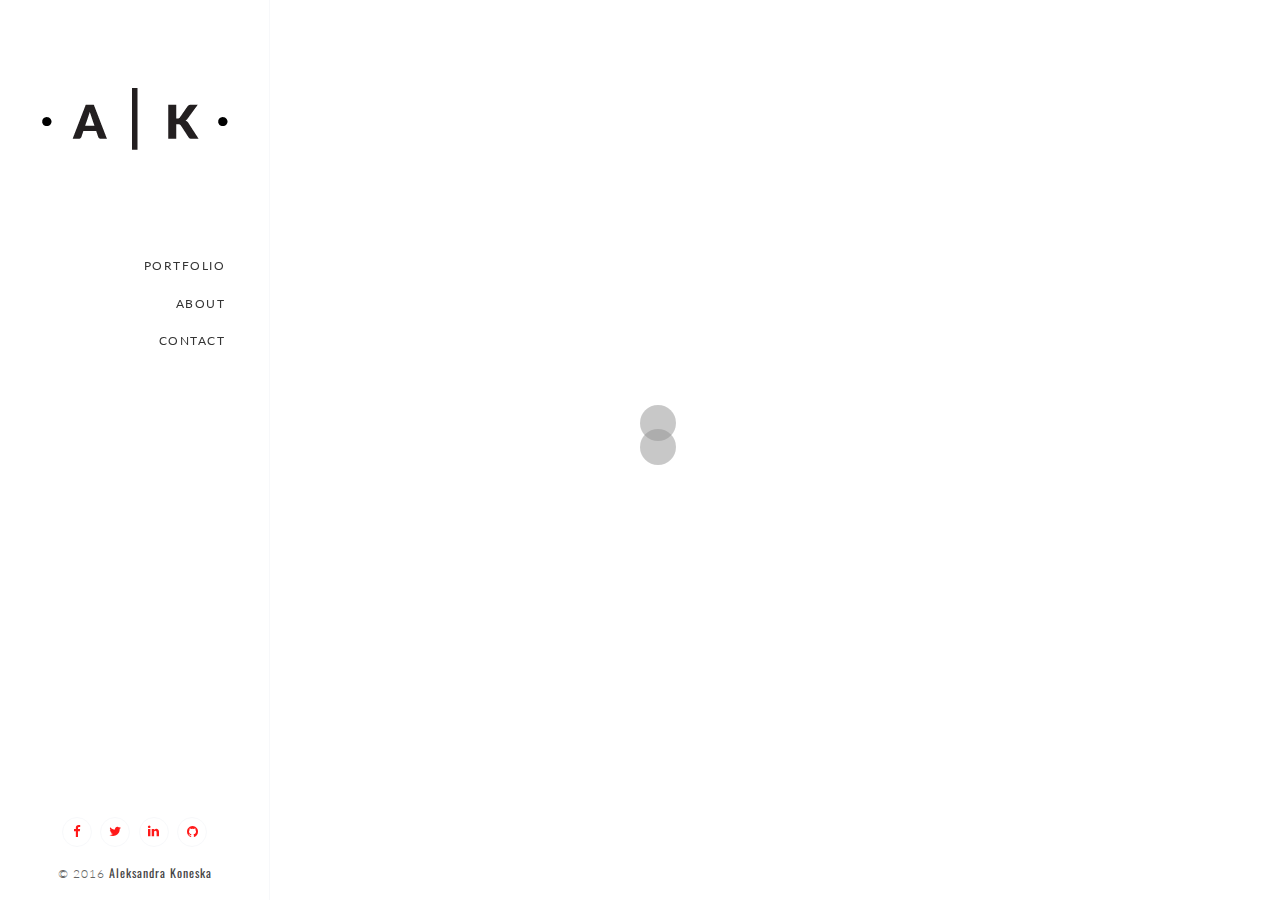
==== commit bc03834e: "remove old samples" ====
--- a/index.html
+++ b/index.html
@@ -7,6 +7,16 @@
         <meta name="keywords" content="">
         <meta name="author" content="">
         <title>Aleksandra Koneska</title>
+        <!-- Global site tag (gtag.js) - Google Analytics -->
+        <script async src="https://www.googletagmanager.com/gtag/js?id=UA-86682718-1"></script>
+        <script>
+            window.dataLayer = window.dataLayer || [];
+            function gtag(){dataLayer.push(arguments);}
+            gtag('js', new Date());
+
+            gtag('config', 'UA-86682718-1');
+        </script>
+
         <!-- Google Font -->
         <link href='https://fonts.googleapis.com/css?family=Oswald:400,300,700,900' rel='stylesheet' type='text/css'>
         <link href='https://fonts.googleapis.com/css?family=Lato:300,400,700,900' rel='stylesheet' type='text/css'>
@@ -128,7 +138,7 @@
                                     </a>
                                 </figure>
 
-                                 <figure class="item" >
+                                 <!-- <figure class="item" >
                                     <a class="ajax-loader" href="eventy.html">
                                         <img src="assets/img/eventy/eventy-home.png" alt="eventy">
                                         <div>
@@ -136,9 +146,9 @@
                                             <i class="fa fa-long-arrow-right"></i>
                                         </div>
                                     </a>
-                                </figure>
-
-                                 <figure class="col-md-4 col-sm-6" >
+                                </figure> -->
+
+                                 <!-- <figure class="col-md-4 col-sm-6" >
                                     <a class="ajax-loader" href="react.html">
                                         <img src="assets/img/react/react-weather.png" alt="">
                                         <div>
@@ -146,9 +156,9 @@
                                             <i class="fa fa-long-arrow-right"></i>
                                         </div>
                                     </a>
-                                </figure>
-
-                                <figure class="item">
+                                </figure> -->
+
+                                <!-- <figure class="item">
                                     <a class="ajax-loader" href="teas.html">
                                         <img src="assets/img/event-teas/teas-thumb1.jpg" alt="Teas">
                                         <div>
@@ -156,9 +166,9 @@
                                             <i class="fa fa-long-arrow-right"></i>
                                         </div>
                                     </a>
-                                </figure>
-
-                                <figure class="item">
+                                </figure> -->
+
+                                <!-- <figure class="item">
                                     <a class="ajax-loader" href="old-portfolio.html">
                                         <img src="assets/img/old-portfolio/portfolio.png" alt="old-portfolio">
                                         <div>
@@ -166,18 +176,7 @@
                                             <i class="fa fa-long-arrow-right"></i>
                                         </div>
                                     </a>
-                                </figure>
-
-                                <figure class="item" >
-                                    <a class="ajax-loader" href="logos.html">
-                                        <img src="assets/img/logos/arch.png" alt="">
-                                        <div>
-                                            <h5 class="name">Logos/Identity</h5>
-                                            <i class="fa fa-long-arrow-right"></i>
-                                        </div>
-                                    </a>
-                                </figure>
-
+                                </figure> -->
 
                             </div>
                             <!-- end: portfolio-colum -->
@@ -331,16 +330,6 @@
         <script src="assets/js/functions.js"></script>
         <script src="assets/js/custom.js"></script>
 
-         <!-- Google Analytics -->
-         <script>
-          (function(i,s,o,g,r,a,m){i['GoogleAnalyticsObject']=r;i[r]=i[r]||function(){
-          (i[r].q=i[r].q||[]).push(arguments)},i[r].l=1*new Date();a=s.createElement(o),
-          m=s.getElementsByTagName(o)[0];a.async=1;a.src=g;m.parentNode.insertBefore(a,m)
-          })(window,document,'script','https://www.google-analytics.com/analytics.js','ga');
-
-          ga('create', 'UA-86682718-1', 'auto');
-          ga('send', 'pageview');
-        </script>
 
     </body>
 </html>
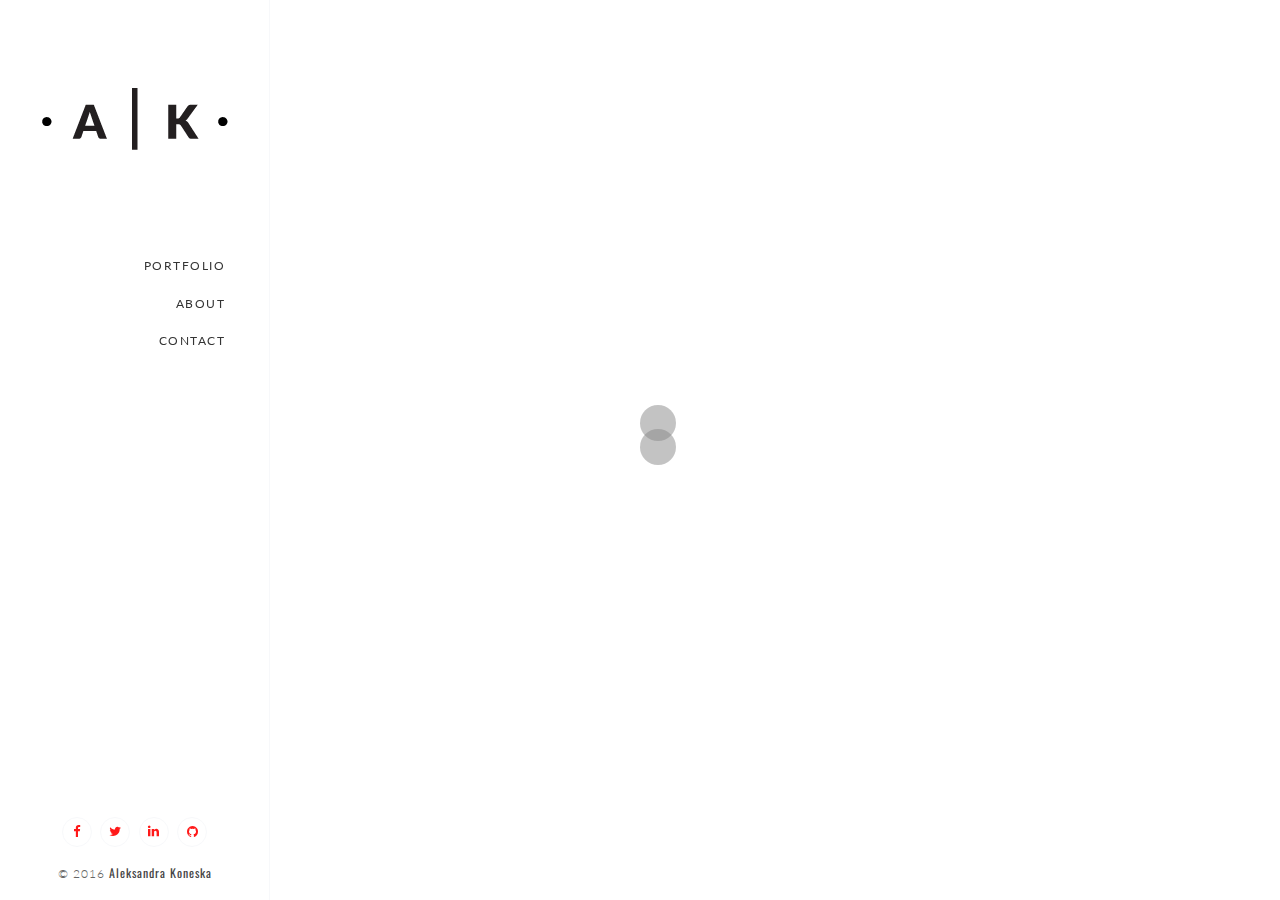
==== commit 8e66ca38: "remove glasspack" ====
--- a/index.html
+++ b/index.html
@@ -108,6 +108,16 @@
                             <div class="portfolio-colum portfolio-masonry masonry-grid-3 portfolio-padding10 portfolio-hover">
 
                                 <figure class="item">
+                                    <a class="ajax-loader" href="recognition-portal.html">
+                                        <img src="assets/img/rec-portal/rec-portal.png" alt="Ulula">
+                                        <div>
+                                            <h5 class="name">Recognition Portal</h5>
+                                            <i class="fa fa-long-arrow-right"></i>
+                                        </div>
+                                    </a>
+                                </figure>
+
+                                <figure class="item">
                                     <a class="ajax-loader" href="ulula.html">
                                         <img src="assets/img/ulula/ulula-thumb.png" alt="Ulula">
                                         <div>
@@ -126,57 +136,6 @@
                                         </div>
                                     </a>
                                 </figure>
-
-
-                                <figure class="item" >
-                                    <a class="ajax-loader" href="glasspack.html">
-                                        <img src="assets/img/glasspack/glasspack-thum.png" alt="GlassPack">
-                                        <div>
-                                            <h5 class="name">GlassPack</h5>
-                                            <i class="fa fa-long-arrow-right"></i>
-                                        </div>
-                                    </a>
-                                </figure>
-
-                                 <!-- <figure class="item" >
-                                    <a class="ajax-loader" href="eventy.html">
-                                        <img src="assets/img/eventy/eventy-home.png" alt="eventy">
-                                        <div>
-                                            <h5 class="name">Event Planner App</h5>
-                                            <i class="fa fa-long-arrow-right"></i>
-                                        </div>
-                                    </a>
-                                </figure> -->
-
-                                 <!-- <figure class="col-md-4 col-sm-6" >
-                                    <a class="ajax-loader" href="react.html">
-                                        <img src="assets/img/react/react-weather.png" alt="">
-                                        <div>
-                                            <h5 class="name">React Weather App</h5>
-                                            <i class="fa fa-long-arrow-right"></i>
-                                        </div>
-                                    </a>
-                                </figure> -->
-
-                                <!-- <figure class="item">
-                                    <a class="ajax-loader" href="teas.html">
-                                        <img src="assets/img/event-teas/teas-thumb1.jpg" alt="Teas">
-                                        <div>
-                                            <h5 class="name">Teas</h5>
-                                            <i class="fa fa-long-arrow-right"></i>
-                                        </div>
-                                    </a>
-                                </figure> -->
-
-                                <!-- <figure class="item">
-                                    <a class="ajax-loader" href="old-portfolio.html">
-                                        <img src="assets/img/old-portfolio/portfolio.png" alt="old-portfolio">
-                                        <div>
-                                            <h5 class="name">Portfolio</h5>
-                                            <i class="fa fa-long-arrow-right"></i>
-                                        </div>
-                                    </a>
-                                </figure> -->
 
                             </div>
                             <!-- end: portfolio-colum -->
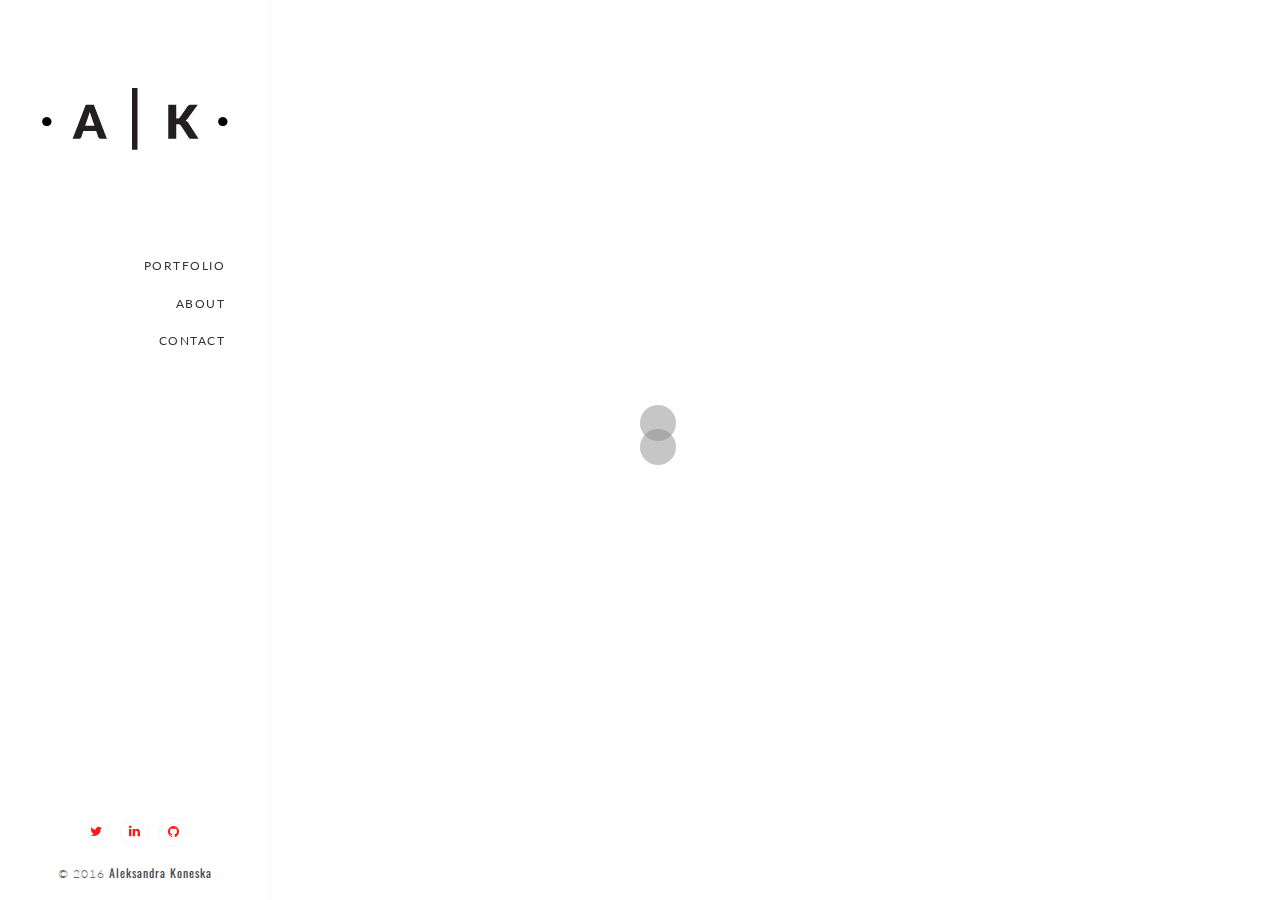
==== commit 4f2813ff: "add new work samples" ====
--- a/index.html
+++ b/index.html
@@ -70,7 +70,6 @@
             </div>
             <footer class="footer">
                 <ul class="social-icons social-v3">
-                    <li><a href="https://www.facebook.com/aleksandra.koneska" target="_blank" class="fa fa-facebook"><i class="fa fa-facebook color-default"></i></a></li>
                     <li><a href="https://twitter.com/AleksandraKone" target="_blank" class="fa fa-twitter"><i class="fa fa-twitter color-default"></i></a></li>
                     <li><a href="https://www.linkedin.com/in/aleksandrakoneska" target="_blank" class="fa fa-linkedin"><i class="fa fa-linkedin color-default"></i></a></li>
                     <li><a href="https://github.com/AleksKon" target="_blank" class="fa fa-github"><i class="fa fa-github color-default"></i></a></li>
@@ -109,9 +108,39 @@
 
                                 <figure class="item">
                                     <a class="ajax-loader" href="recognition-portal.html">
-                                        <img src="assets/img/rec-portal/rec-portal.png" alt="Ulula">
+                                        <img src="assets/img/rec-portal/rec-portal.png" alt="Recognition Portal">
                                         <div>
                                             <h5 class="name">Recognition Portal</h5>
+                                            <i class="fa fa-long-arrow-right"></i>
+                                        </div>
+                                    </a>
+                                </figure>
+
+                                <figure class="item">
+                                    <a class="ajax-loader" href="bi-portal.html">
+                                        <img src="assets/img/bi-portal/bi-portal-1.png" alt="BI Portal">
+                                        <div>
+                                            <h5 class="name">BI Portal</h5>
+                                            <i class="fa fa-long-arrow-right"></i>
+                                        </div>
+                                    </a>
+                                </figure>
+
+                                <figure class="item">
+                                    <a class="ajax-loader" href="wellness-portal.html">
+                                        <img src="assets/img/wellness-portal/wellness-bot.png" alt="Wellness Portal">
+                                        <div>
+                                            <h5 class="name">Wellness Portal</h5>
+                                            <i class="fa fa-long-arrow-right"></i>
+                                        </div>
+                                    </a>
+                                </figure>
+
+                                <figure class="item">
+                                    <a class="ajax-loader" href="intranets.html">
+                                        <img src="assets/img/intranets/nextzen-finance.jpg" alt="Intranet Solutions">
+                                        <div>
+                                            <h5 class="name">Intranet Solutions</h5>
                                             <i class="fa fa-long-arrow-right"></i>
                                         </div>
                                     </a>
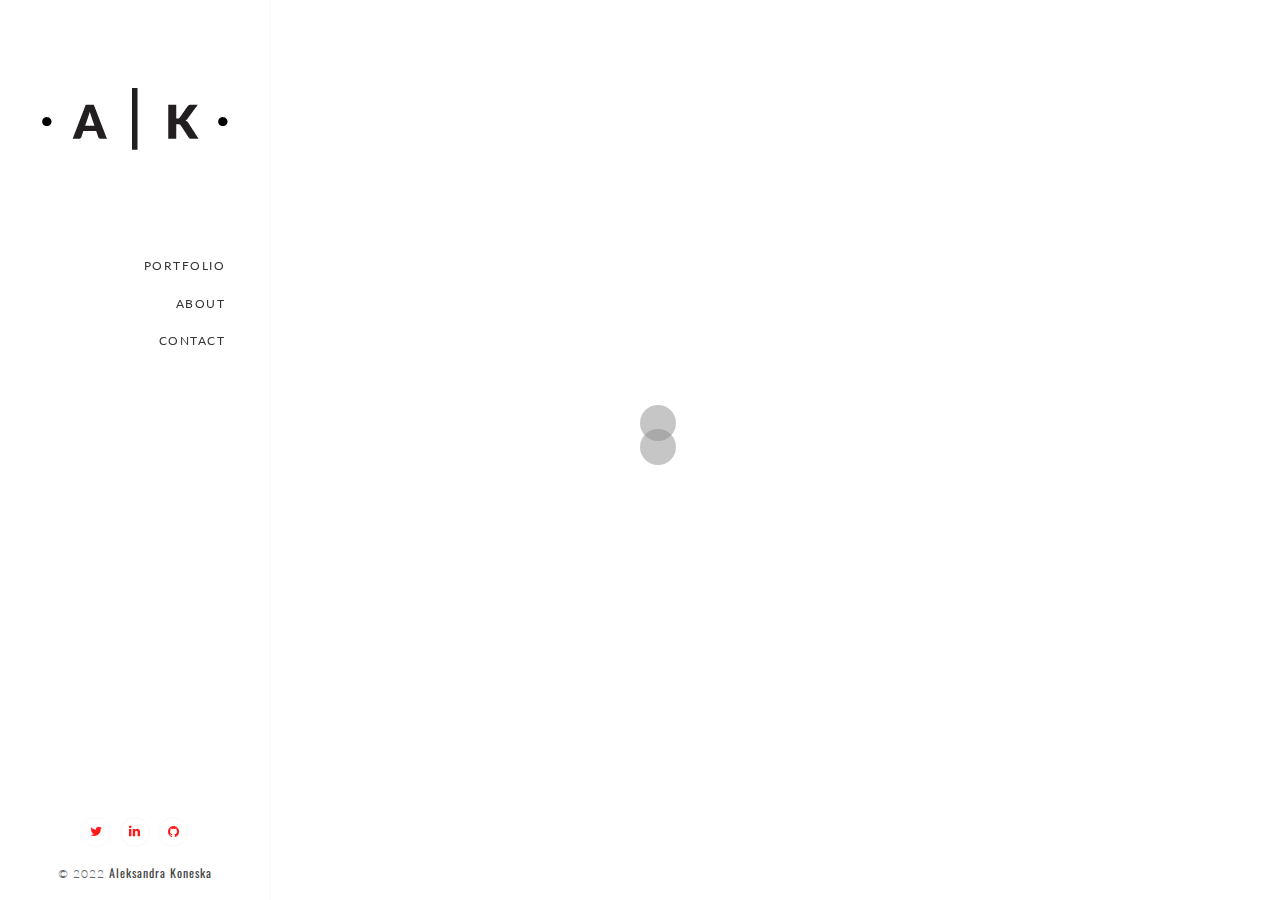
==== commit 0017f55e: "fix links" ====
--- a/index.html
+++ b/index.html
@@ -74,7 +74,7 @@
                     <li><a href="https://www.linkedin.com/in/aleksandrakoneska" target="_blank" class="fa fa-linkedin"><i class="fa fa-linkedin color-default"></i></a></li>
                     <li><a href="https://github.com/AleksKon" target="_blank" class="fa fa-github"><i class="fa fa-github color-default"></i></a></li>
                 </ul>
-                <div class="copyright">&copy; 2016 <a href="index.html">Aleksandra Koneska </a></div>
+                <div class="copyright">&copy; 2022 <a href="index.html">Aleksandra Koneska </a></div>
             </footer>
         </nav>
         <!-- end: NAVIGATION -->
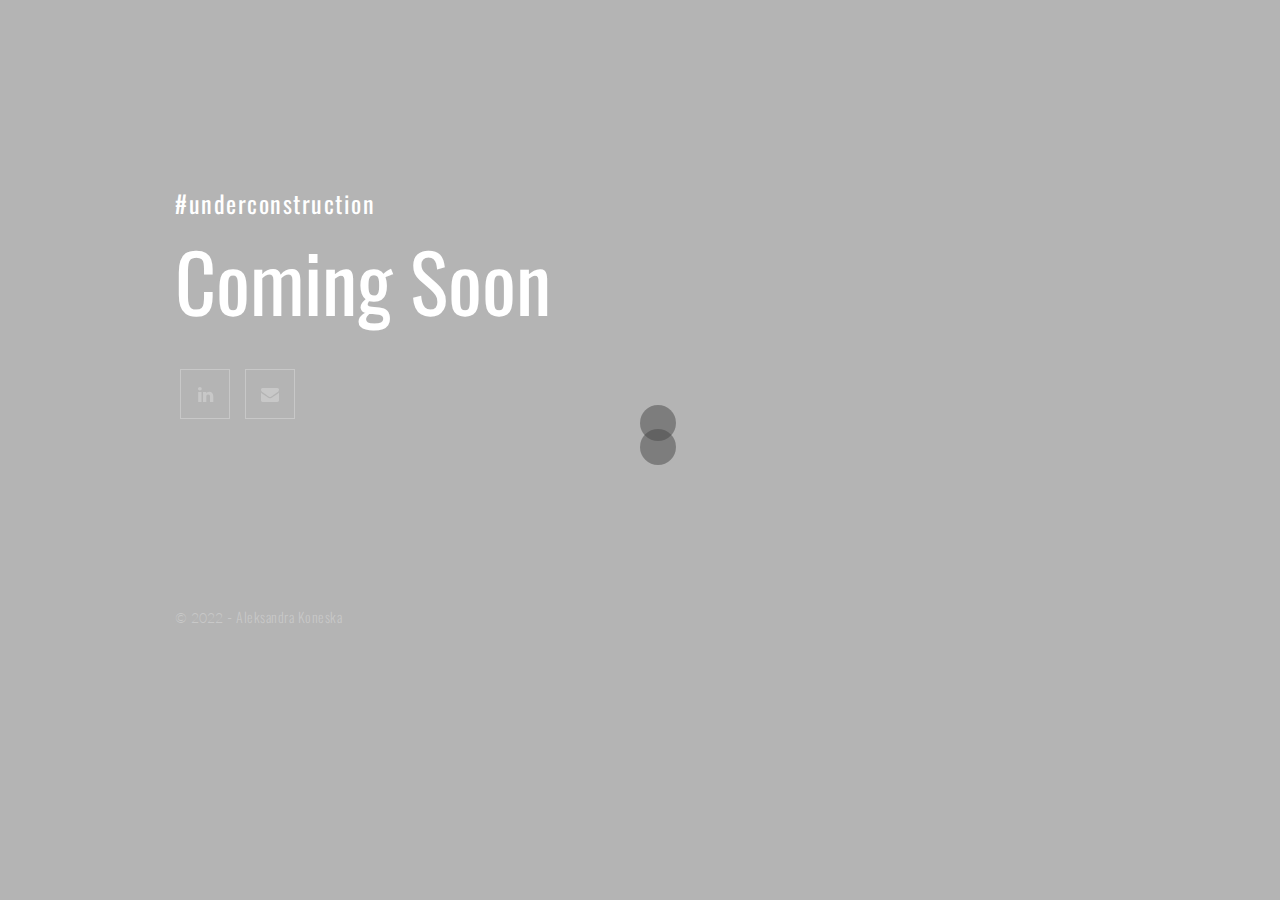
==== commit 3a97867a: "switch to maintainance" ====
--- a/index.html
+++ b/index.html
@@ -28,6 +28,19 @@
         <link rel="stylesheet" href="assets/css/animations.css">
         <link rel="stylesheet" href="assets/css/red.css">
         <link rel="stylesheet" href="assets/css/style.css">
+        <style>
+            body{
+                background-color: #000;
+                color: #fff;
+            }
+            .social-icons.social-v2 li a {
+                background: #000;
+                border: 1px solid #444444;
+            }
+            .copyright{
+                color: #444444;
+            }
+        </style>
         <!--  Js -->
         <script src="assets/js/modernizr.custom.js"></script>
         <script src="assets/js/jquery-2.1.3.min.js"></script>
@@ -45,256 +58,45 @@
         <!-- end: PRELOADER  -->
 
 
-        <!-- NAVIGATION -->
-        <nav>
-            <!-- Logo -->
-            <div class="logo-box">
-                <a href="index.html" class="logo logo-img">
-                    <img src="assets/img/final-bk.png" class="img-responsive" alt="logo">
-                </a>
-            </div>
-            <!-- Menu button mobile -->
-            <button type="button" aria-label="Toggle Navigation" class="menu-button-mobile lines-button x2">
-                <span class="lines"></span>
-            </button>
-            <!-- Menu -->
-            <div class="menu-box my-scrollbar">
-                <div id="dl-menu" class="dl-menuwrapper">
-                    <ul class="dl-menu dl-menuopen">
-                         <li><a class="page-link" href="index.html#portfolio" data-hover="portfolio">portfolio</a></li>
-                        <li><a class="page-link" href="index.html#about" data-hover="about me">about</a></li>
-                        <li><a class="page-link" href="index.html#contact" data-hover="contact">contact</a></li>
 
-                    </ul>
-                </div>
-            </div>
-            <footer class="footer">
-                <ul class="social-icons social-v3">
-                    <li><a href="https://twitter.com/AleksandraKone" target="_blank" class="fa fa-twitter"><i class="fa fa-twitter color-default"></i></a></li>
-                    <li><a href="https://www.linkedin.com/in/aleksandrakoneska" target="_blank" class="fa fa-linkedin"><i class="fa fa-linkedin color-default"></i></a></li>
-                    <li><a href="https://github.com/AleksKon" target="_blank" class="fa fa-github"><i class="fa fa-github color-default"></i></a></li>
-                </ul>
-                <div class="copyright">&copy; 2022 <a href="index.html">Aleksandra Koneska </a></div>
-            </footer>
-        </nav>
-        <!-- end: NAVIGATION -->
 
 
         <!-- PAGE-WRAPPER -->
-        <div class="page-wrapper">
-
-
-            <div class="page-ajax-preloader">
-                <i class="fa fa-refresh fa-spin"></i>
-                <span>Loading...</span>
-            </div>
-
-
-            <!-- PORTFOLIO Section -->
-            <section id="portfolio" class="page-activ">
-                <div class="content">
-                    <div class="container-fluid">
-
-                        <header>
-                            <h3 class="header">Aleksandra</br><span class="weight300 color-black">Koneska</span></h3>
-                            <h5>Work Samples</h5>
-
-                        </header>
-
-                        <div id="portfolio-filter">
-
-                            <!-- portfolio-colum -->
-                            <div class="portfolio-colum portfolio-masonry masonry-grid-3 portfolio-padding10 portfolio-hover">
-
-                                <figure class="item">
-                                    <a class="ajax-loader" href="recognition-portal.html">
-                                        <img src="assets/img/rec-portal/rec-portal.png" alt="Recognition Portal">
-                                        <div>
-                                            <h5 class="name">Recognition Portal</h5>
-                                            <i class="fa fa-long-arrow-right"></i>
-                                        </div>
-                                    </a>
-                                </figure>
-
-                                <figure class="item">
-                                    <a class="ajax-loader" href="bi-portal.html">
-                                        <img src="assets/img/bi-portal/bi-portal-1.png" alt="BI Portal">
-                                        <div>
-                                            <h5 class="name">BI Portal</h5>
-                                            <i class="fa fa-long-arrow-right"></i>
-                                        </div>
-                                    </a>
-                                </figure>
-
-                                <figure class="item">
-                                    <a class="ajax-loader" href="wellness-portal.html">
-                                        <img src="assets/img/wellness-portal/wellness-bot.png" alt="Wellness Portal">
-                                        <div>
-                                            <h5 class="name">Wellness Portal</h5>
-                                            <i class="fa fa-long-arrow-right"></i>
-                                        </div>
-                                    </a>
-                                </figure>
-
-                                <figure class="item">
-                                    <a class="ajax-loader" href="intranets.html">
-                                        <img src="assets/img/intranets/nextzen-finance.jpg" alt="Intranet Solutions">
-                                        <div>
-                                            <h5 class="name">Intranet Solutions</h5>
-                                            <i class="fa fa-long-arrow-right"></i>
-                                        </div>
-                                    </a>
-                                </figure>
-
-                                <figure class="item">
-                                    <a class="ajax-loader" href="ulula.html">
-                                        <img src="assets/img/ulula/ulula-thumb.png" alt="Ulula">
-                                        <div>
-                                            <h5 class="name">Ulula</h5>
-                                            <i class="fa fa-long-arrow-right"></i>
-                                        </div>
-                                    </a>
-                                </figure>
-
-                                <figure class="item" >
-                                    <a class="ajax-loader" href="stephen-burks.html">
-                                        <img src="assets/img/sb/sb1.png" alt="Stephen Burks">
-                                        <div>
-                                            <h5 class="name">Stephen Burks</h5>
-                                            <i class="fa fa-long-arrow-right"></i>
-                                        </div>
-                                    </a>
-                                </figure>
-
-                            </div>
-                            <!-- end: portfolio-colum -->
-
-                        </div>
-
-                    </div><!-- .container-fluid -->
-                </div><!-- .content -->
-            </section>
-            <!-- end: PORTFOLIO Section -->
-
-
-            <!-- ABOUT Section -->
-            <section id="about">
-                <div class="content">
-                    <div class="container about">
-
-                                <header>
-                                    <h3>About<small>About</small></h3>
-                                    <h5>Front-End Web Developer</h5>
-                                </header>
-
-                                <!--  image & text -->
-                                <div class="row bg-gray-light">
-                                    <div class="col-md-12 profile">
-                                        <img src="assets/img/profile.png" class="img-responsive center-block" alt="Aleks">
-                                        <div class="page-header text-center">
-                                            <h4>Hi there, I'm ALeksandra</h4>
-                                        </div>
-
-                                    </div>
-                                    <div class="col-md-7 col-box">
-
-                                        <p class="lead">I’m a Front-End Developer based in NYC. I value simple, clean pages and well-structured, maintainable code.</p>
-                                        <p class="lead">My focus is on functional, dynamic and web semantic solutions. I strive to create lasting impressions. I draw inspiration from colors and shapes when developing new experiences. </p>
-                                        <p class="lead">I’m genuinely passionate about my work and will go the extra mile to explore and come up with the best code solutions no matter how challenging the problem is. I love learning about new technologies and applying that knowledge in practical ways. </p>
-                                        <p class="lead">
-                                        With my creative and technical background, I can effectively bridge the gap between design and development.
-                                        </p>
-
-                                    </div>
-                                    <div class="col-md-5 col-box">
-
-                                        <p class="lead">I develop creative front ends, using the latest technologies and techniques to optimize delivery time.</p>
-                                        <div class="page-header">
-                                        <h5>SKILLS</h5>
-                                        </div>
-                                        <ul class="color-black lead">
-                                            <li class="color-black">Responsive Web Design</li>
-                                            <li class="color-black">Website Optimization</li>
-                                            <li class="color-black">HTML5/CSS3 Development</li>
-                                            <li class="color-black">WordPress Development</li>
-
-                                            <li class="color-black">Bootstrap, Foundation, SASS</li>
-                                            <li class="color-black">JavaScript, jQuery, React</li>
-                                            <li class="color-black">Grunt, Gulp, Git</li>
-                                            <li class="color-black">Photoshop, Illustrator, Indesign</li>
-                                        </ul>
-                                        <!-- <p >Get my resume below.</p> -->
-                                    </div>
-
-                                  
-                                </div><!-- .row -->
-                                <!--  end: images & text -->
-
-                                <div class="space50 hidden-sm hidden-xs"></div>
-                                <div class="space50 hidden-sm hidden-xs"></div>
-
-
-                    </div><!-- .container-fluid -->
-                </div><!-- .content -->
-            </section>
-            <!-- end: ABOUT Section -->
+        <!-- <div class="page-wrapper"> -->
+        <div class="wrapper">
+            <!-- <div class="logo-box">
+                <a href="index.html" class="logo logo-img">
+                    <img src="assets/img/logo-wh2.png" class="img-responsive" alt="logo">
+                </a>
+            </div> -->
 
             <!-- CONTACT Section -->
             <section id="contact">
                 <div class="content">
                     <div class="container">
 
-                                <header>
-                                    <h3>Contact<small>Contact</small></h3>
-                                </header>
-
                                 <div class="row">
                                     <!-- contact-details -->
                                     <div class="col-sm-12 contact-details">
 
-                                        <div class="space20"></div>
-                                        <h4 class="text-uppercase">Get In Touch</h4>
+                                        <div class="space60"></div>
+                                        <div class="space60"></div>
+                                        <div class="space60"></div>
+                                        <h4 class="text-lowercase">#underconstruction</h4>
+                                        <h1>Coming Soon</h1>
+                                        <div class="space30"></div>
+                                        <ul class="social-icons social-v2 social-3x">
+                                            <li><a href="https://www.linkedin.com/in/akoneska" target="_blank" data-toggle="tooltip" title="LinkedIn" class="fa fa-linkedin"><i class="fa fa-linkedin"></i></a></li>
 
-                                        <div class="fatures ">
-                                            <div class="ft-item">
-                                                <div class="ft-text">
-                                                    <p class="lead">Feel free to reach out...</p>
-                                                </div>
-                                            </div><!-- .ft-item  -->
-<!--                                             <div class="ft-item contact-info">
-                                                <div class="ft-icon pull-left">
-                                                    <i class="pe-7s-call pe-2x color-default"></i>
-                                                </div>
-                                                <div class="ft-text">
-                                                    <h6>Phone</h6>
-                                                    <p><a >347 - 361 - 1428</a>
-                                                    </p>
-                                                </div>
-                                            </div><!-- .ft-item  --> 
-                                            <div class="ft-item contact-info">
-                                                <div class="ft-icon pull-left">
-                                                    <i class="pe-7s-mail pe-2x color-default"></i>
-                                                </div>
-                                                <div class="ft-text">
-                                                    <h6>Mail</h6>
-                                                    <p><a href="mailto:koneska.aleksandra@gmail.com"> koneska.aleksandra@gmail.com</a>
-                                                   </p>
-                                                </div>
-                                            </div><!-- .ft-item  -->
-                                        </div><!-- .fatures -->
-
-                                        <div class="space60"></div>
-                                        <!-- SOCIAL-ICONS -->
-                                        <ul class="social-icons social-v2 social-3x text-center">
-                                            <li><a href="https://www.facebook.com/aleksandra.koneska" target="_blank" data-toggle="tooltip" title="Facebook" class="fa fa-facebook"><i class="fa fa-facebook"></i></a></li>
-                                            <li><a href="https://twitter.com/AleksandraKone" target="_blank" data-toggle="tooltip" title="Twitter" class="fa fa-twitter"><i class="fa fa-twitter"></i></a></li>
-                                            <li><a href="https://www.linkedin.com/in/aleksandrakoneska" target="_blank" data-toggle="tooltip" title="Linkedin" class="fa fa-linkedin"><i class="fa fa-linkedin"></i></a></li>
-
-                                            <li><a href="https://github.com/AleksKon" target="_blank" data-toggle="tooltip" title="Github" class="fa fa-github"><i class="fa fa-github"></i></a></li>
+                                            <li><a href="mailto:aleks.koneska@gmail.com" target="_blank" data-toggle="tooltip" title="Email" class="fa fa-envelope"><i class="fa fa-envelope"></i></a></li>
 
                                         </ul>
                                         <!-- end: SOCIAL-ICONS -->
+
                                         <div class="space60"></div>
+                                        <div class="space60"></div>
+                                        <div class="space60"></div>
+                                        <div class="copyright">&copy; 2022 - <a href="index.html">Aleksandra Koneska </a></div
 
                                     </div>
                                     <!-- end: .contact-details -->
